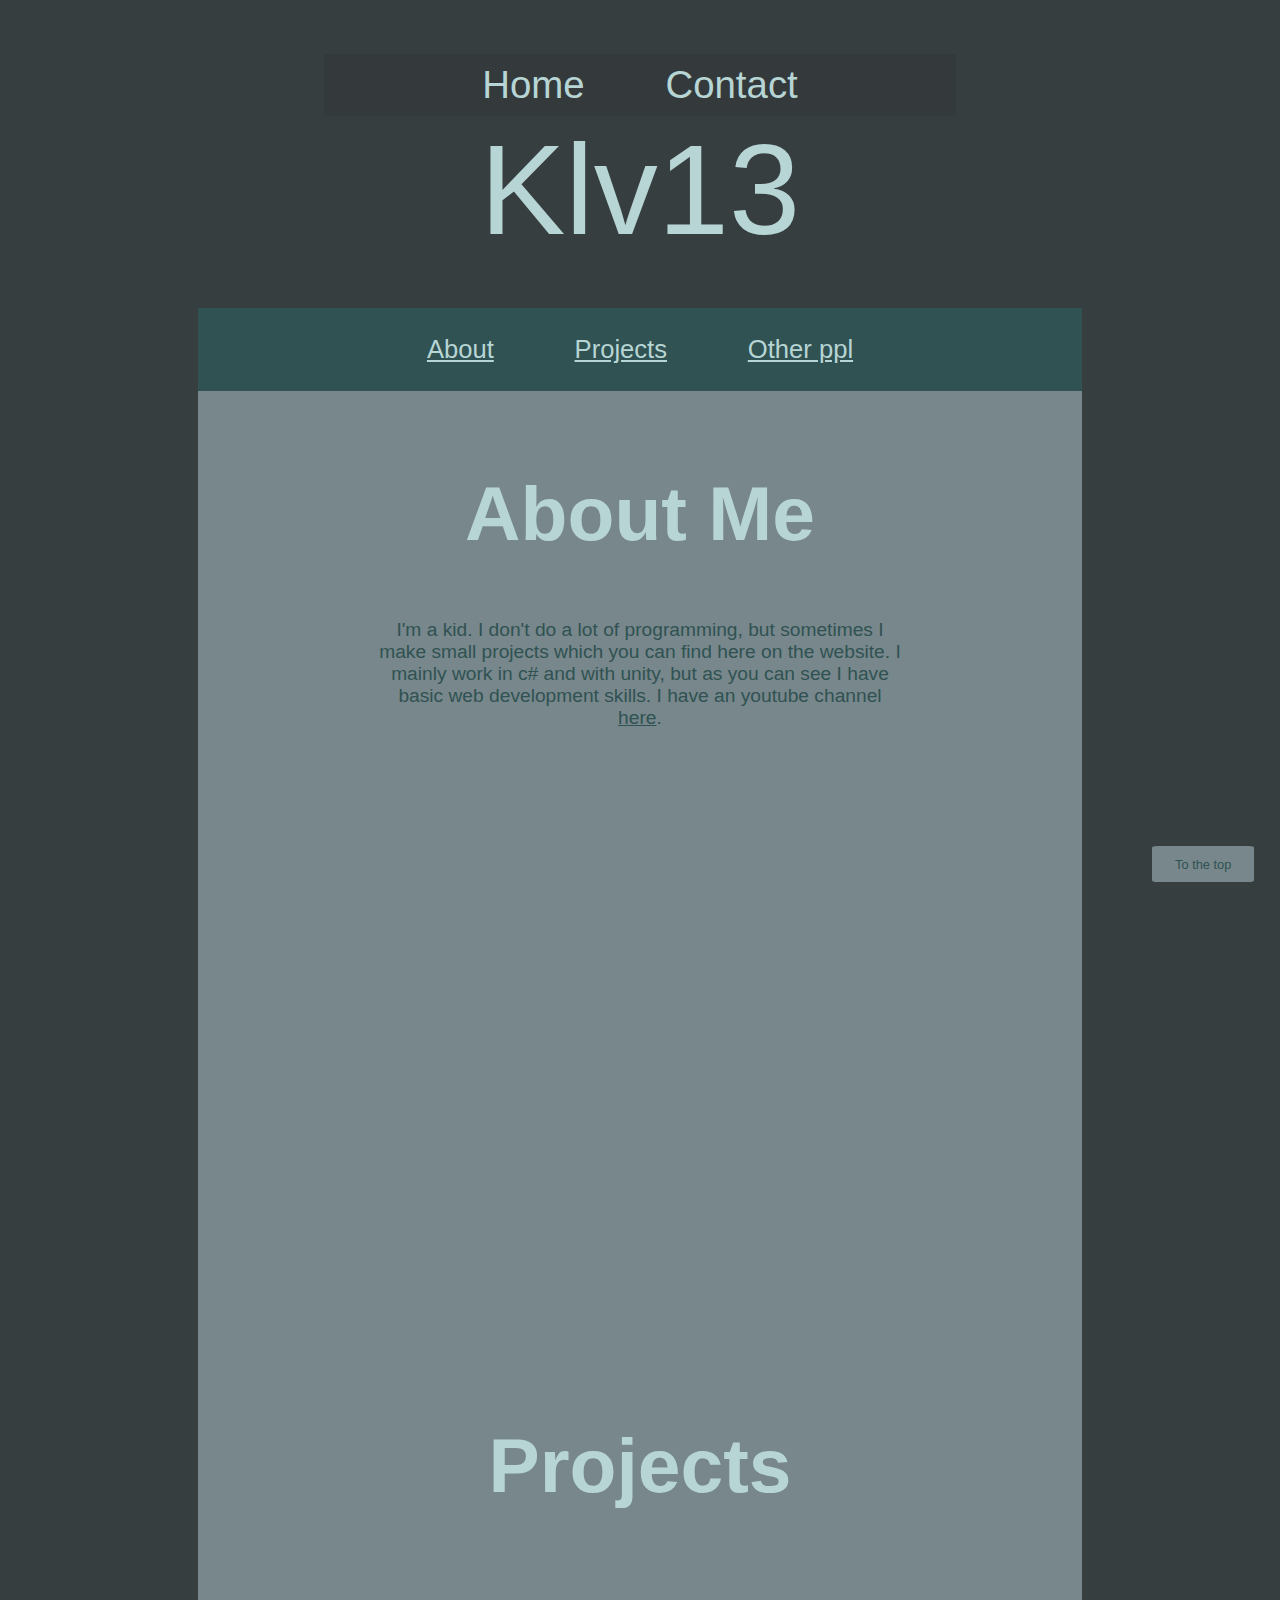
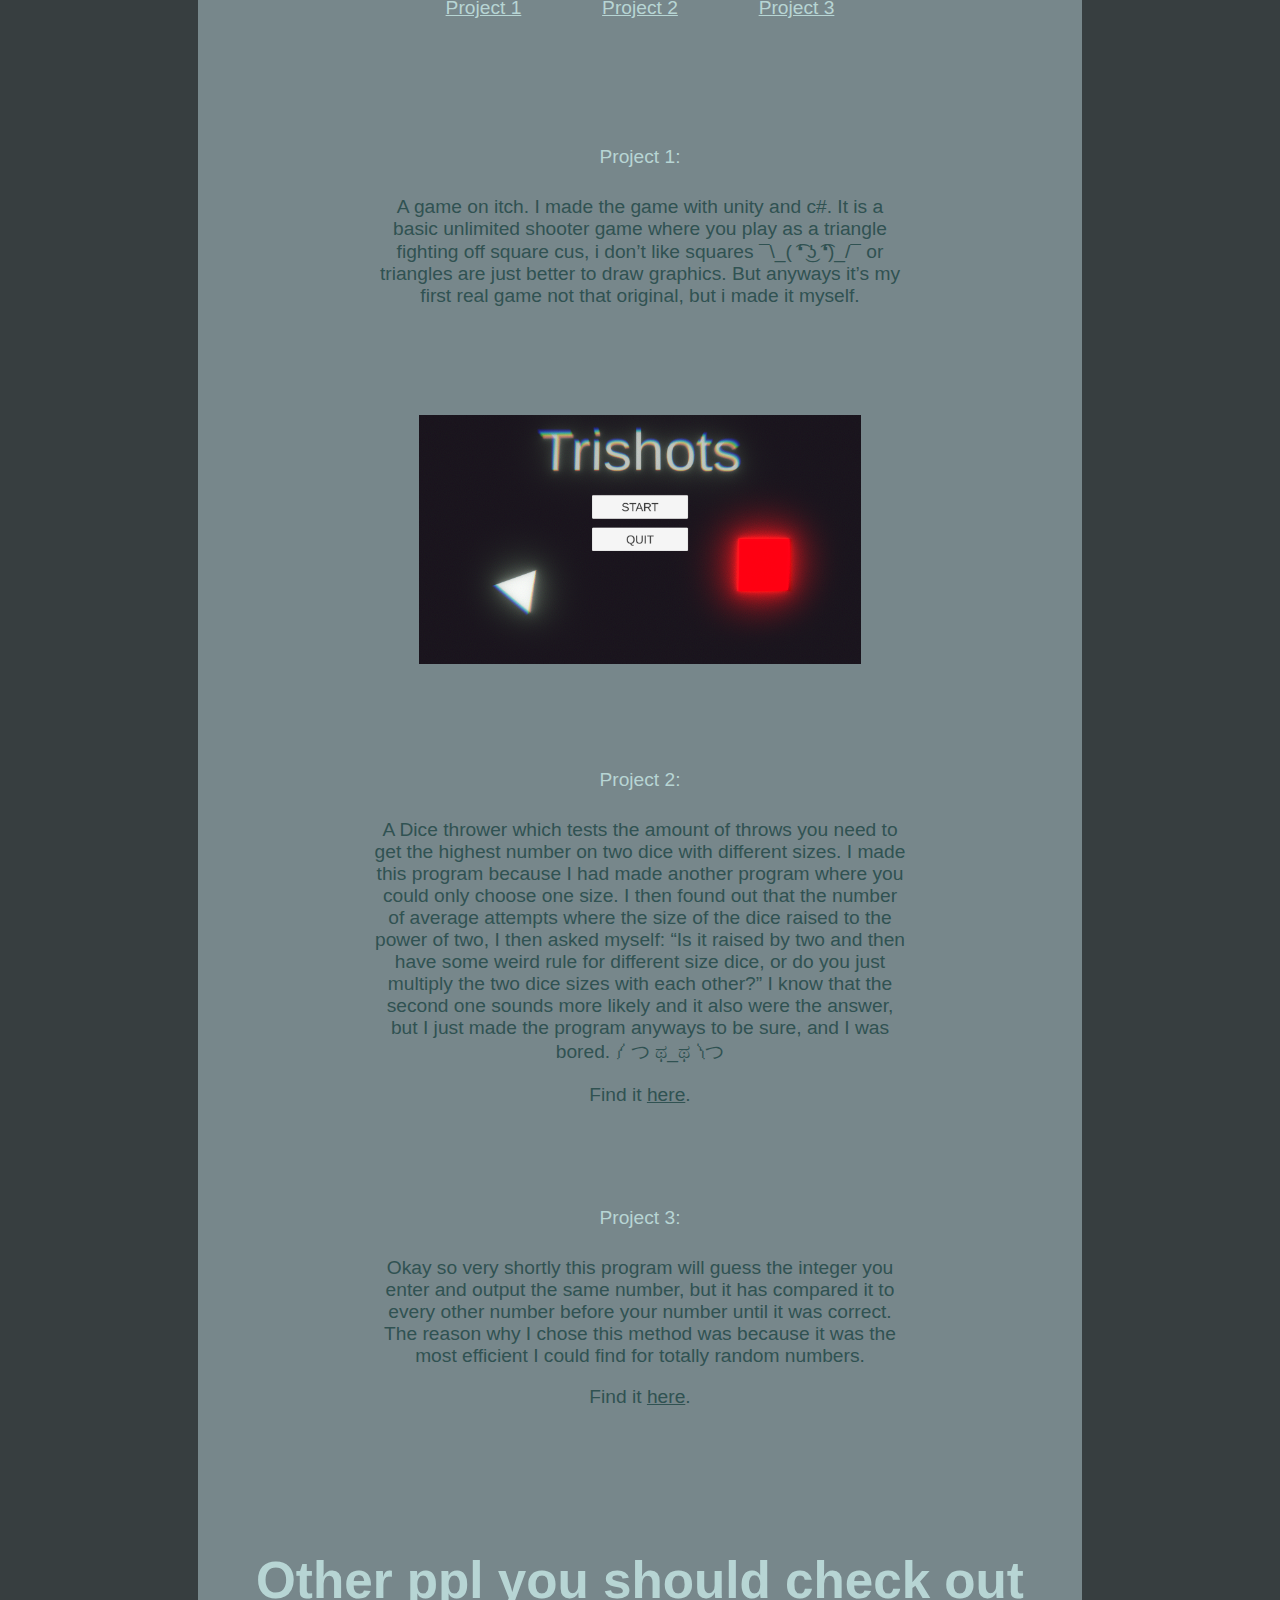
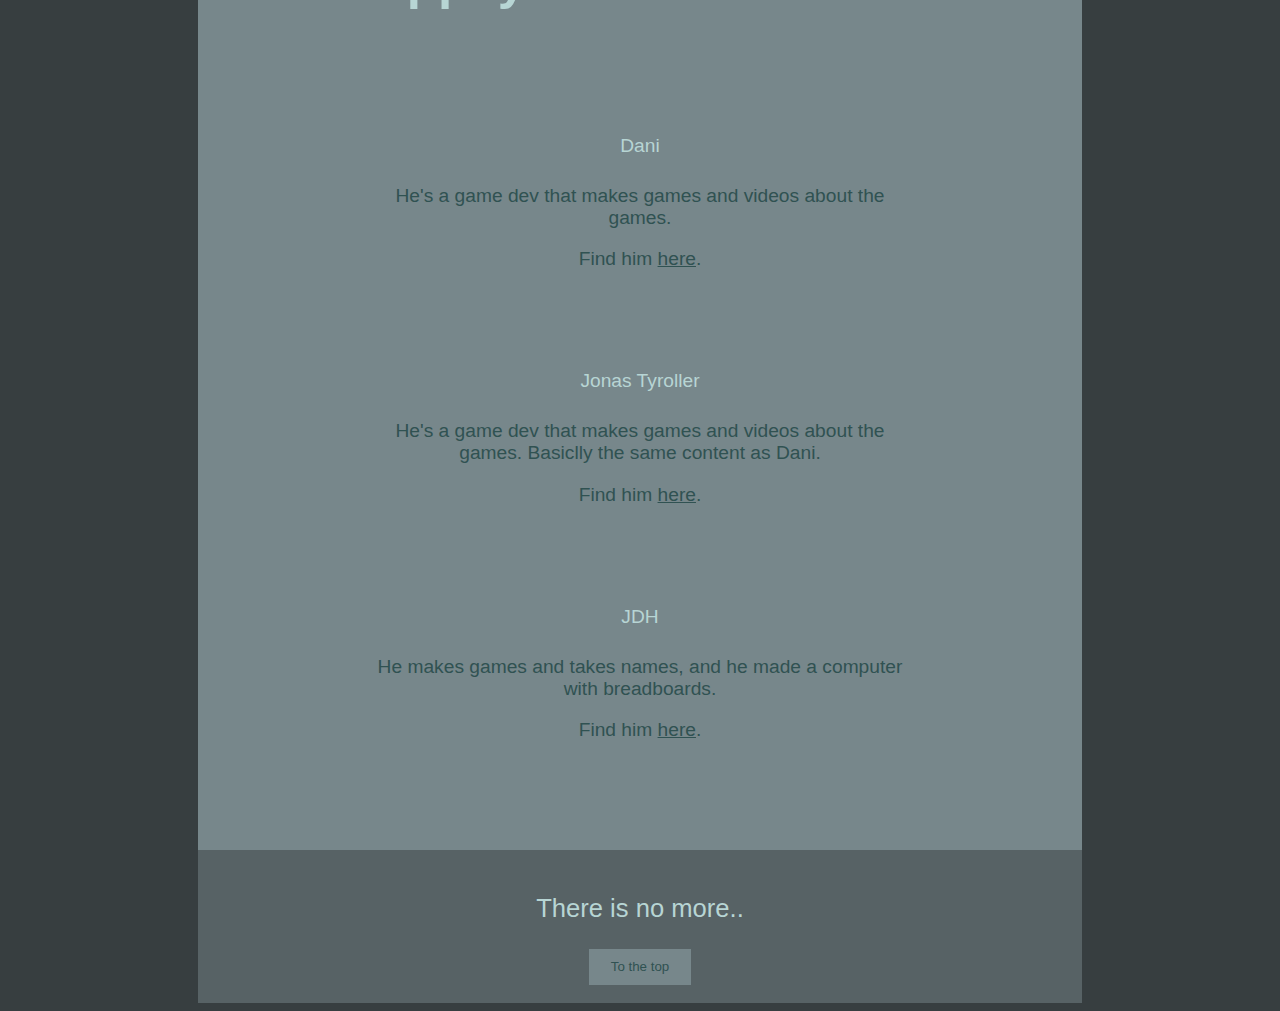
==== index.html @ 85ab5013 "CornerButton" ====
<!DOCTYPE html>
<html lang="en">
<head>
    <meta charset="UTF-8">
    <meta http-equiv="X-UA-Compatible" content="IE=edge">
    <meta name="viewport" content="width=device-width, initial-scale=1.0">
    <title>Klv13</title>
    <link rel="stylesheet" href="style.css">
    
</head>
<body>
    
    <script src="Script.js"></script>

    <nav class="top">
        <a href="#" class="toppon">Home</a>
        <a href="contact.html" class="toppon">Contact</a>

    </nav>

    <header class="navn">Klv13</header>

    <nav>
        <a href="#About" class="totton">About</a>
        <a href="#PROJ" class="totton">Projects</a>
        <a href="#ppl" class="totton">Other ppl</a>

    </nav>

    <div class="con">

        <div class="About">

            <h1 class="Abouth1" id="About">About Me</h1>
            <p>

                I'm a kid. I don't do a lot of programming, but sometimes I make small projects which you can find here on the website. I mainly work in c# and with unity, but as you can see I have basic web development skills. I have an youtube channel <a href="https://www.youtube.com/channel/UCmRgGYJaE_PDpl9JUGIAeaQ">here</a>.

            </p>
            <iframe width="80%" height= 500vw src="https://www.youtube-nocookie.com/embed/jmIyXyrj7Ko" title="YouTube video player" frameborder="0" allow="accelerometer; autoplay; clipboard-write; encrypted-media; gyroscope; picture-in-picture" allowfullscreen></iframe>

        </div>

        <div class="Projects">
            <h1 id="PROJ">Projects</h1>
            <nav class="ProjNav">
                <a href="#Project1" class="potton">Project 1</a>
                <a href="#Project2" class="potton">Project 2</a>
                <a href="#Project3" class="potton">Project 3</a>
        
            </nav>

            <p class="Project" id="Project1">Project 1:</p>
            <p>A game on itch. I made the game with unity and c#. It is a basic unlimited shooter game where you play as a triangle fighting off square cus, i don’t like squares ¯\_( ͡❛ ͜ʖ ͡❛)_/¯ or triangles are just better to draw graphics. But anyways it’s my first real game not that original, but i made it myself.</p>

            <a href="https://klv.itch.io/trishots" target="blank">
                <img src="/Trishots.PNG" class="Trimg" alt="Link to game">
            </a>
            
            
            <p class="Project" id="Project2">Project 2:</p>
            <p>A Dice thrower which tests the amount of throws you need to get the highest number on two dice with different sizes. I made this program because I had made another program where you could only choose one size. I then found out that the number of average attempts where the size of the dice raised to the power of two, I then asked myself: “Is it raised by two and then have some weird rule for different size dice, or do you just multiply the two dice sizes with each other?” I know that the second one sounds more likely and it also were the answer, but I just made the program anyways to be sure, and I was bored. ༼ つ ಥ_ಥ ༽つ</p>
            <p>Find it <a href="https://github.com/Klv13/DiceThrower/releases/tag/FirstRelease" target="blank">here</a>. </p>
            
            <p class="Project" id="Project3">Project 3:</p>
            <p> Okay so very shortly this program will guess the integer you enter and output the same number, but it has compared it to every other number before your number until it was correct. The reason why I chose this method was because it was the most efficient I could find for totally random numbers. </p>
            <p>Find it <a href="https://github.com/Klv13/NumberCracker/releases/tag/NumberGuess" target="blank">here</a>. </p>
            

        </div>


        <h1 class="ppl" id="ppl">Other ppl you should check out</h1>

        <p class="Project">Dani</p>
        <p>He's a game dev that makes games and videos about the games.</p>
        <p>Find him <a href="https://www.youtube.com/c/DaniDev/featured" target="blank">here</a>. </p>
        
        <p class="Project">Jonas Tyroller</p>
        <p>He's a game dev that makes games and videos about the games. Basiclly the same content as Dani.</p>
        <p>Find him <a href="https://www.youtube.com/c/JonasTyroller" target="blank">here</a>. </p>

        <p class="Project">JDH</p>
        <p>He makes games and takes names, and he made a computer with breadboards.</p>
        <p>Find him <a href="https://www.youtube.com/c/jdhvideo" target="blank">here</a>. </p>


    </div>
    <footer>
        <p class="Poot" id="Poot">There is no more..</p>
        <button onclick="topFunction()" id="myBtn" title="Go to top" class="Futton">To the top</button>
        
    </footer>

    <button onclick="topFunction()" id="CornerButton" title="Go to top" class="CornerButton">To the top</button>

</body>
</html>
---- style.css ----
body{
    background-color: #373E40;
}
.CornerButton{
    position: fixed;
    bottom: 2vh;
    right: 2vw;
    text-align: center;
    width: 8vw;
    height: 4vh;
    background-color: #77878b;
    border-color: #77878b;
    color: #305252;
    border: #373E40;
    border-radius: 5%;
    font-size: 1vw;
}
.CornerButton:hover{
    color: #3c6666;
    background-color: #93a7ac;
    cursor: pointer;
}
.top{
    width: 50%;
    margin-right: auto;
    background-color: #30363865;
    padding-bottom: 1vh;
    padding-top: 1vh;
    margin-top: 6vh;  
}
.toppon{
    text-decoration: none;
    margin-left: 3vw;
    margin-right: 3vw;
    font-size: 3vw;
    color: #B7D5D4;   
}
.toppon:hover{
    text-decoration: underline;
}
.ppl{
    
    font-size: 4vw;
    text-align: center;
    color: #B7D5D4;
    font-family: Arial, Helvetica, sans-serif;
    padding-bottom: 1vh;

}
.Trimg{
    width: 50%;
    height: 50%;
    margin-right: 25%;
    margin-left: 25%;
    margin-top: 10%;

}
.Trimg:hover{
    filter: drop-shadow(0 0 0.75rem rgb(0, 0, 0));
    transform: scale(1.1);
}
.ProjNav{
    margin-left: auto;
    margin-right: auto;
    align-items: center;
    background-color: #77878b;
    padding-bottom: 3vh;
    align-items: center;
    align-content: center;
    text-align: center;


}
.potton{
    text-decoration: underline;
    margin-left: 3vw;
    margin-right: 3vw;
    font-size: 1.5vw;
    color: #B7D5D4;
}

.navn{

    font-size: 10vw;
    text-align: center;
    color: #B7D5D4;
    font-family: Verdana, Geneva, Tahoma, sans-serif;
    padding-bottom: 5vh;

}
nav{
    width: 70%;
    margin-left: auto;
    margin-right: auto;
    align-items: center;
    background-color: #305252;
    padding-bottom: 3vh;
    align-items: center;
    align-content: center;
    padding-top: 3vh;
    text-align: center;
}
.totton{
       
        text-decoration: underline;
        margin-left: 3vw;
        margin-right: 3vw;
        font-size: 2vw;
        color: #B7D5D4;
}

.con{
    background-color: #77878b;
    width: 70%;
    margin-left: auto;
    margin-right: auto;
    padding-bottom: 10vh;
    align-items: center;
}
.About{
    padding-top: 3vh;
    padding-bottom: 10vh;
    align-items: center;
    text-align: center;
}
h1{
    font-size: 6vw;
    text-align: center;
    color: #B7D5D4;
    font-family: Arial, Helvetica, sans-serif;
    padding-bottom: 1vh;

}
p{
    font-size: 1.5vw;
    text-align: center;
    color: #305252;
    font-family: Arial, Helvetica, sans-serif;
    padding-right: 20%;
    padding-left: 20%;
    
}
footer{
    width: 70%;
    margin-left: auto;
    margin-right: auto;
    padding-bottom: 2vh;
    padding-top: 2vh;
    background-color: #77878b81;
    text-align: center;
}
.Poot{
    font-size: 2vw;
    text-align: center;
    color: #B7D5D4;
    font-family: Arial, Helvetica, sans-serif;
    padding-right: 20%;
    padding-left: 20%;
}
a{
    font-size: 1.5vw;
    text-align: center;
    color: #305252;
    font-family: Arial, Helvetica, sans-serif;
    text-decoration: underline;
}
.Projects{
    padding-top: 3vh;
    padding-bottom: 10vh;
    text-align: center;
}
.Project{
    font-size: 1.5vw;
    text-align: center;
    color: #B7D5D4;
    font-family: Arial, Helvetica, sans-serif;
    padding-right: 20%;
    padding-left: 20%;
    padding-bottom: 1vh;
    padding-top: 9vh;
}
.Futton{
    width: 8vw;
    height: 4vh;
    background-color: #77878b;
    border-color: #77878b;
    color: #305252;
    border: #373E40;
}
.Futton:hover{
    color: #3c6666;
    background-color: #93a7ac;
    cursor: pointer;
}



@media screen and (max-width: 820px) {
    
    
    .ppl{
    
        font-size: 5vw;
        text-align: center;
        color: #B7D5D4;
        font-family: Arial, Helvetica, sans-serif;
        padding-bottom: 1vh;
    
    }
    .CornerButton{
        display: none;
    }
    .top{
        width: 50%;
        margin-right: auto;
        background-color: #30363865;
        padding-bottom: 1vh;
        padding-top: 1vh;
        margin-top: 6vh;  
    }
    .toppon{
        text-decoration: none;
        margin-left: 3vw;
        margin-right: 3vw;
        font-size: 4vw;
        color: #B7D5D4;   
    }
    .navn{
    
        font-size: 10vw;
        text-align: center;
        color: #B7D5D4;
        font-family: Verdana, Geneva, Tahoma, sans-serif;
        padding-bottom: 5vh;
    
    }
    
    .con{
        background-color: #77878b;
        width: 100%;
        margin-left: auto;
        margin-right: auto;
        padding-bottom: 10vh;
        align-items: center;
    }
    nav{
        width: 100%;
        margin-left: auto;
        margin-right: auto;
        align-items: center;
        background-color: #305252;
        padding-bottom: 3vh;
        text-align: center;
    }
    .totton{
        text-decoration: underline;
        font-size: 3vh;
        color: #B7D5D4;
    }
    .ProjNav{
        margin-left: auto;
        margin-right: auto;
        align-items: center;
        background-color: #77878b;
        padding-bottom: 3vh;
        align-items: center;
        align-content: center;
        text-align: center;
    
    
    }
    .potton{
        text-decoration: underline;
        font-size: 3vw;
        color: #B7D5D4;
    }
    .About{
        padding-top: 3vh;
        padding-bottom: 10vh;
        align-items: center;
        text-align: center;
    }
    h1{
        font-size: 6vw;
        text-align: center;
        color: #B7D5D4;
        font-family: Arial, Helvetica, sans-serif;
        padding-bottom: 1vh;
    
    }
    p{
        font-size: 3vw;
        text-align: center;
        color: #305252;
        font-family: Arial, Helvetica, sans-serif;
        padding-right: 10%;
        padding-left: 10%;
        
    }
    footer{
        width: 100%;
        margin-left: auto;
        margin-right: auto;
        padding-bottom: 2vh;
        padding-top: 2vh;
        background-color: #77878b81;
        text-align: center;
    }
    .Poot{
        font-size: 3vw;
        text-align: center;
        color: #B7D5D4;
        font-family: Arial, Helvetica, sans-serif;
        padding-right: 20%;
        padding-left: 20%;
    }
    a{
        font-size: 3vw;
        text-align: center;
        color: #305252;
        font-family: Arial, Helvetica, sans-serif;
        text-decoration: underline;
    }
    .Projects{
        padding-top: 3vh;
        padding-bottom: 10vh;
        text-align: center;
    }
    .Project{
        font-size: 4vw;
        text-align: center;
        color: #B7D5D4;
        font-family: Arial, Helvetica, sans-serif;
        padding-right: 20%;
        padding-left: 20%;
        padding-bottom: 1vh;
        padding-top: 9vh;
    }
    .Futton{
        width: 16vw;
        height: 4vh;
        background-color: #77878b;
        border-color: #77878b;
        color: #305252;
        border: #373E40;
    }

}
@media screen and (max-width: 767px) {
    
    
    .ppl{
    
        font-size: 5vw;
        text-align: center;
        color: #B7D5D4;
        font-family: Arial, Helvetica, sans-serif;
        padding-bottom: 1vh;
    
    }
    .top{
        width: 50%;
        margin-right: auto;
        background-color: #30363865;
        padding-bottom: 1vh;
        padding-top: 1vh;
        margin-top: 6vh;  
    }
    .toppon{
        text-decoration: none;
        margin-left: 3vw;
        margin-right: 3vw;
        font-size: 5vw;
        color: #B7D5D4;   
    }
    .navn{
    
        font-size: 10vw;
        text-align: center;
        color: #B7D5D4;
        font-family: Verdana, Geneva, Tahoma, sans-serif;
        padding-bottom: 5vh;
    
    }
    
    .con{
        background-color: #77878b;
        width: 100%;
        margin-left: auto;
        margin-right: auto;
        padding-bottom: 10vh;
        align-items: center;
       text-align: center;
    }
    nav{
        width: 100%;
        align-items: center;
        padding-bottom: 3vh;
        text-align: center;
    }
    .totton{
        text-decoration: underline;
        font-size: 2vh;
    }
    .ProjNav{
        margin-left: auto;
        margin-right: auto;
        align-items: center;
        background-color: #77878b;
        align-items: center;
        align-content: center;
        text-align: center;
    
    
    }
    .potton{
        text-decoration: underline;
        font-size: 4vw;
        color: #B7D5D4;
    }
    .About{
        padding-top: 3vh;
        padding-bottom: 10vh;
        align-items: center;
        text-align: center;
    }
    h1{
        font-size: 6vw;
        text-align: center;
        color: #B7D5D4;
        font-family: Arial, Helvetica, sans-serif;
        padding-bottom: 1vh;
    
    }
    p{
        font-size: 4vw;
        text-align: center;
        color: #305252;
        font-family: Arial, Helvetica, sans-serif;
        padding-right: 10%;
        padding-left: 10%;
        
    }
    footer{
        width: 100%;
        margin-left: auto;
        margin-right: auto;
        padding-bottom: 2vh;
        padding-top: 2vh;
        background-color: #77878b81;
        text-align: center;
    }
    .Poot{
        font-size: 4vw;
        text-align: center;
        color: #B7D5D4;
        font-family: Arial, Helvetica, sans-serif;
        padding-right: 20%;
        padding-left: 20%;
    }
    a{
        font-size: 4vw;
        text-align: center;
        color: #305252;
        font-family: Arial, Helvetica, sans-serif;
        text-decoration: underline;
    }
    .Projects{
        padding-top: 3vh;
        padding-bottom: 10vh;
        text-align: center;
    }
    .Project{
        font-size: 4vw;
        text-align: center;
        color: #B7D5D4;
        font-family: Arial, Helvetica, sans-serif;
        padding-right: 20%;
        padding-left: 20%;
        padding-bottom: 1vh;
        padding-top: 9vh;
    }
    .Futton{
        width: 16vw;
        height: 8vh;
        background-color: #77878b;
        border-color: #77878b;
        color: #305252;
        border: #373E40;
    }

}
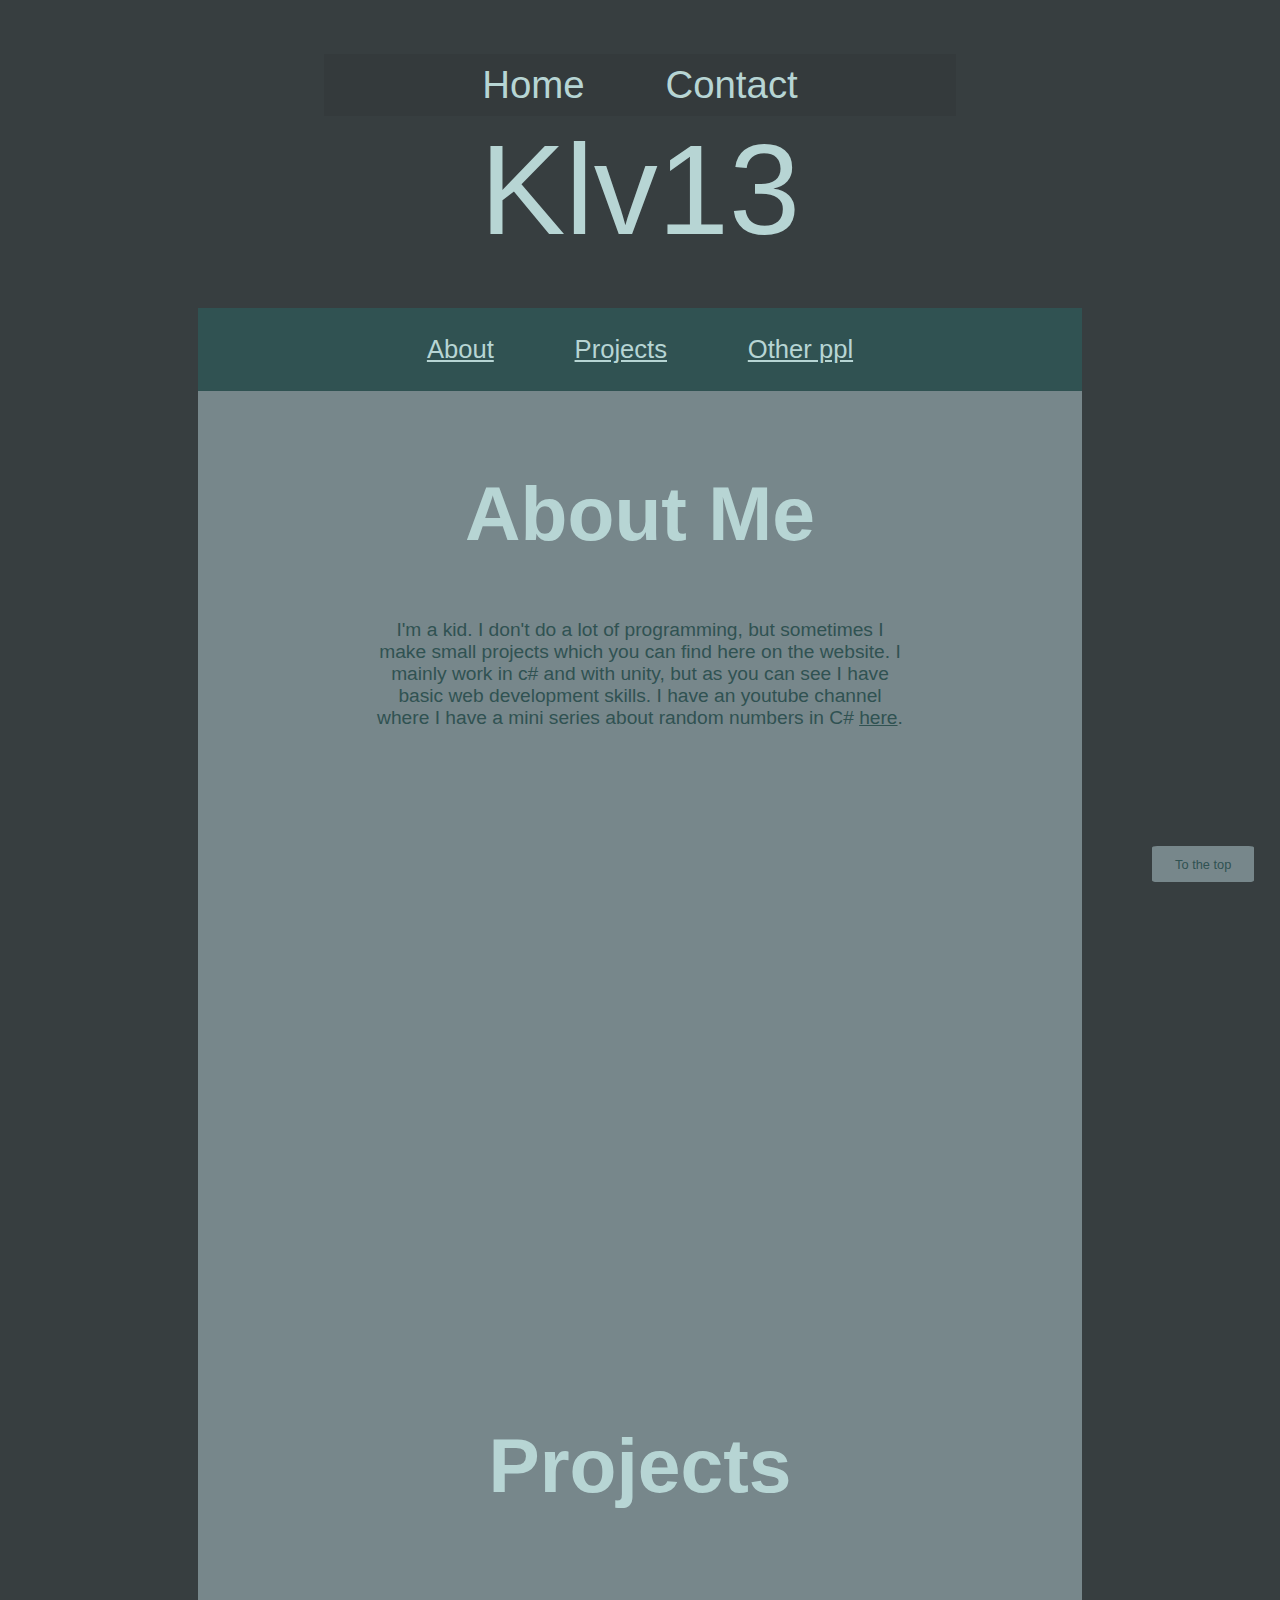
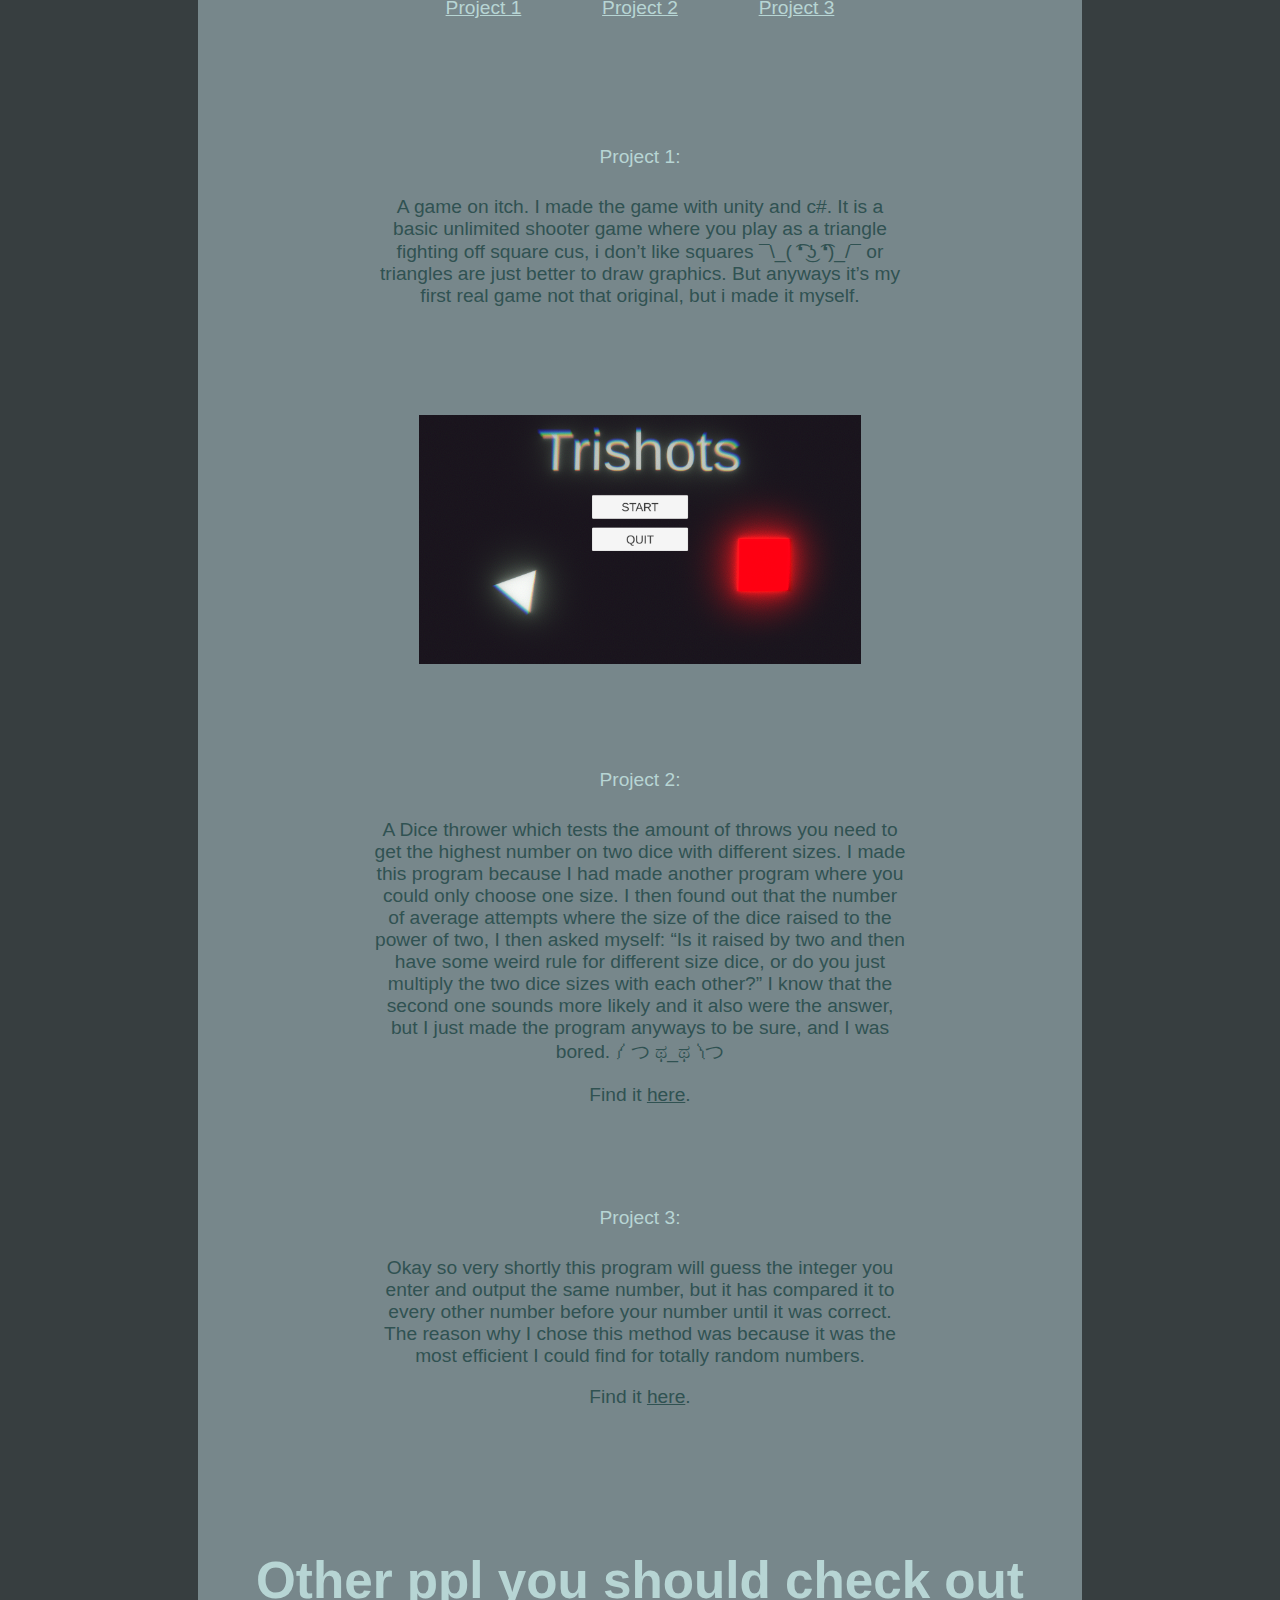
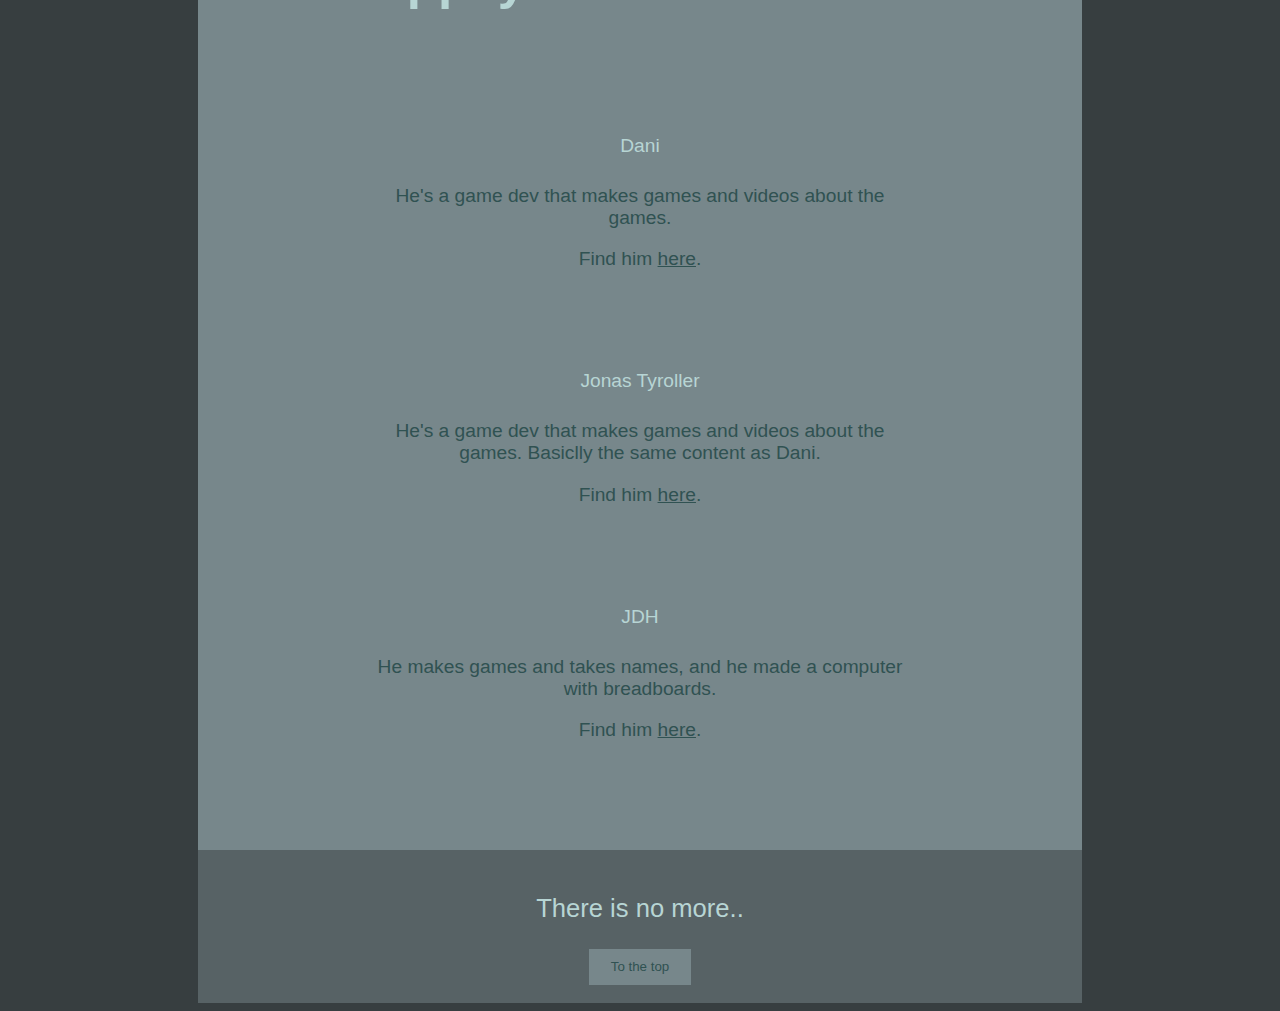
==== commit 01407dcd: "About me series add" ====
--- a/index.html
+++ b/index.html
@@ -34,10 +34,10 @@
             <h1 class="Abouth1" id="About">About Me</h1>
             <p>
 
-                I'm a kid. I don't do a lot of programming, but sometimes I make small projects which you can find here on the website. I mainly work in c# and with unity, but as you can see I have basic web development skills. I have an youtube channel <a href="https://www.youtube.com/channel/UCmRgGYJaE_PDpl9JUGIAeaQ">here</a>.
+                I'm a kid. I don't do a lot of programming, but sometimes I make small projects which you can find here on the website. I mainly work in c# and with unity, but as you can see I have basic web development skills. I have an youtube channel where I have a mini series about random numbers in C# <a href="https://www.youtube.com/channel/UCmRgGYJaE_PDpl9JUGIAeaQ">here</a>.
 
             </p>
-            <iframe width="80%" height= 500vw src="https://www.youtube-nocookie.com/embed/jmIyXyrj7Ko" title="YouTube video player" frameborder="0" allow="accelerometer; autoplay; clipboard-write; encrypted-media; gyroscope; picture-in-picture" allowfullscreen></iframe>
+            <iframe width="80%" height="500vw" src="https://www.youtube.com/embed/0oy0DfdcWKE" title="YouTube video player" frameborder="0" allow="accelerometer; autoplay; clipboard-write; encrypted-media; gyroscope; picture-in-picture" allowfullscreen></iframe>
 
         </div>
 
--- a/style.css
+++ b/style.css
@@ -1,3 +1,6 @@
+html{
+    scroll-behavior: smooth;
+}
 body{
     background-color: #373E40;
 }
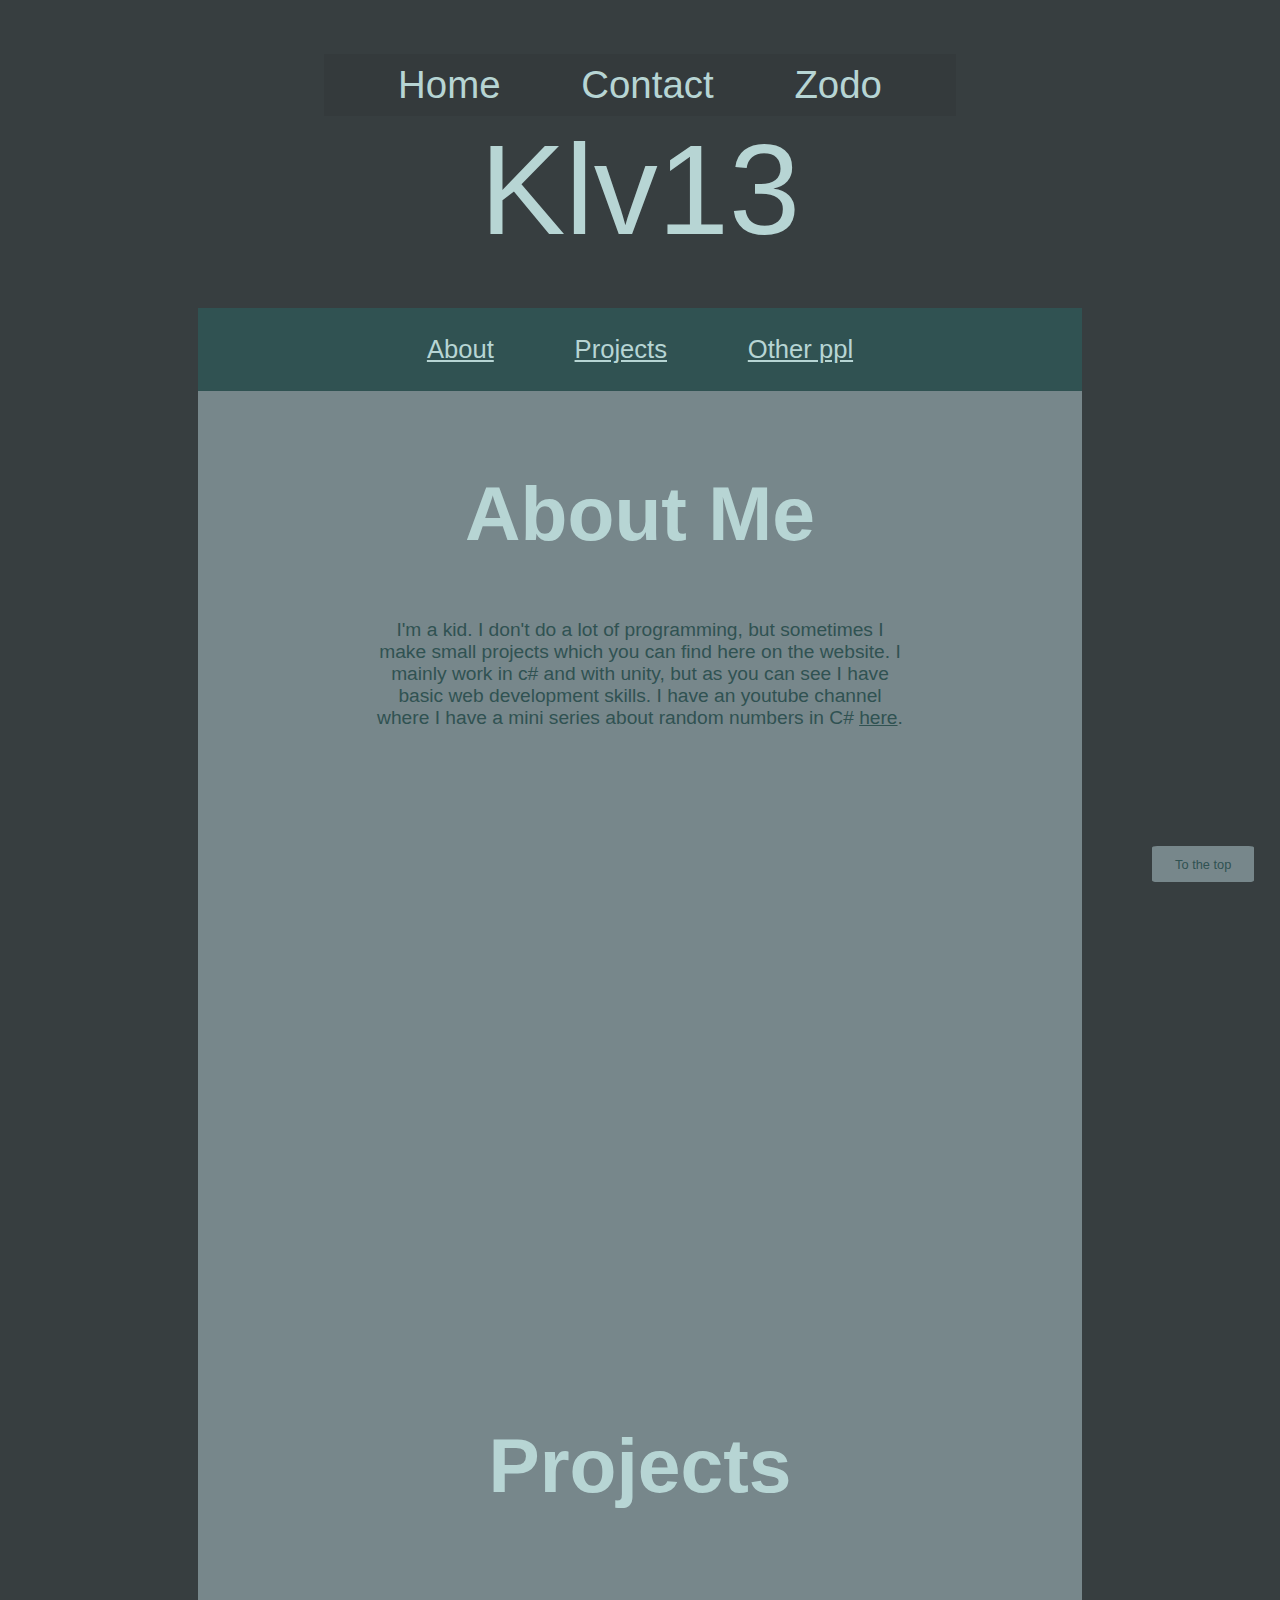
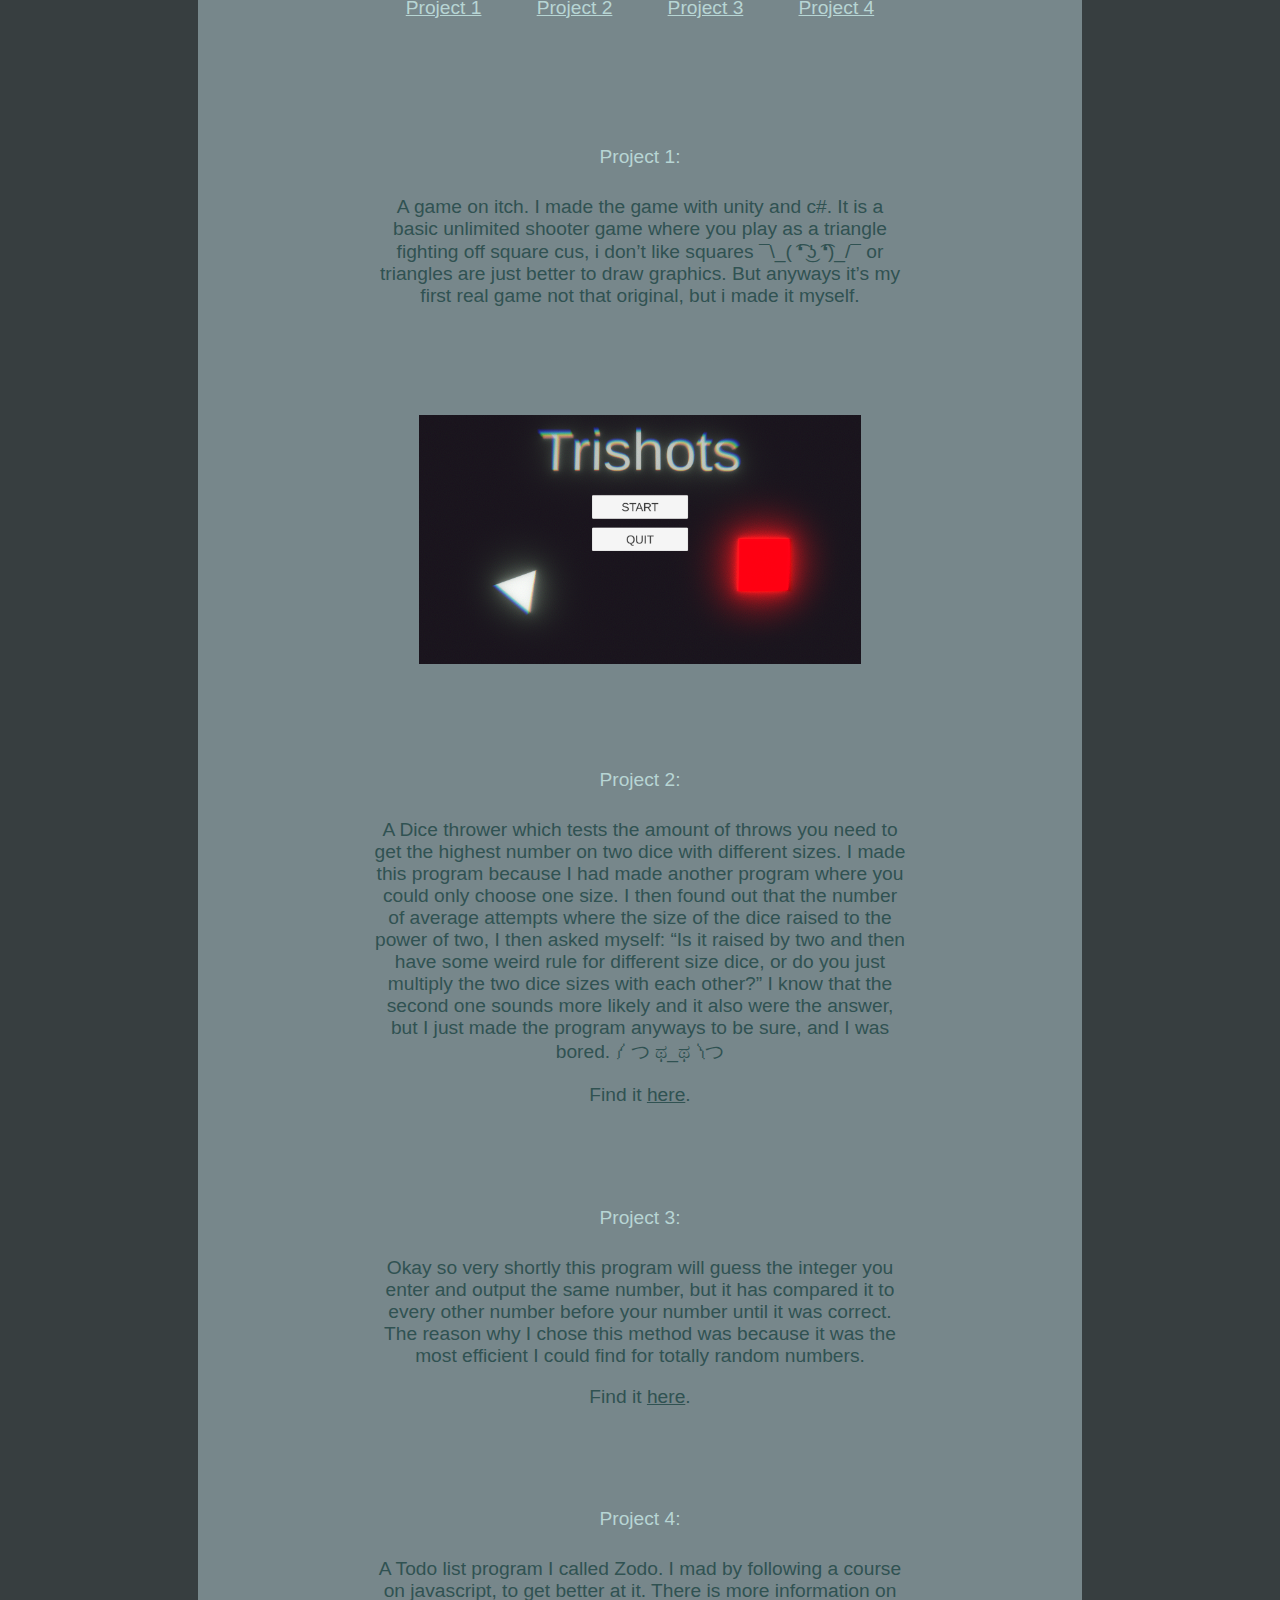
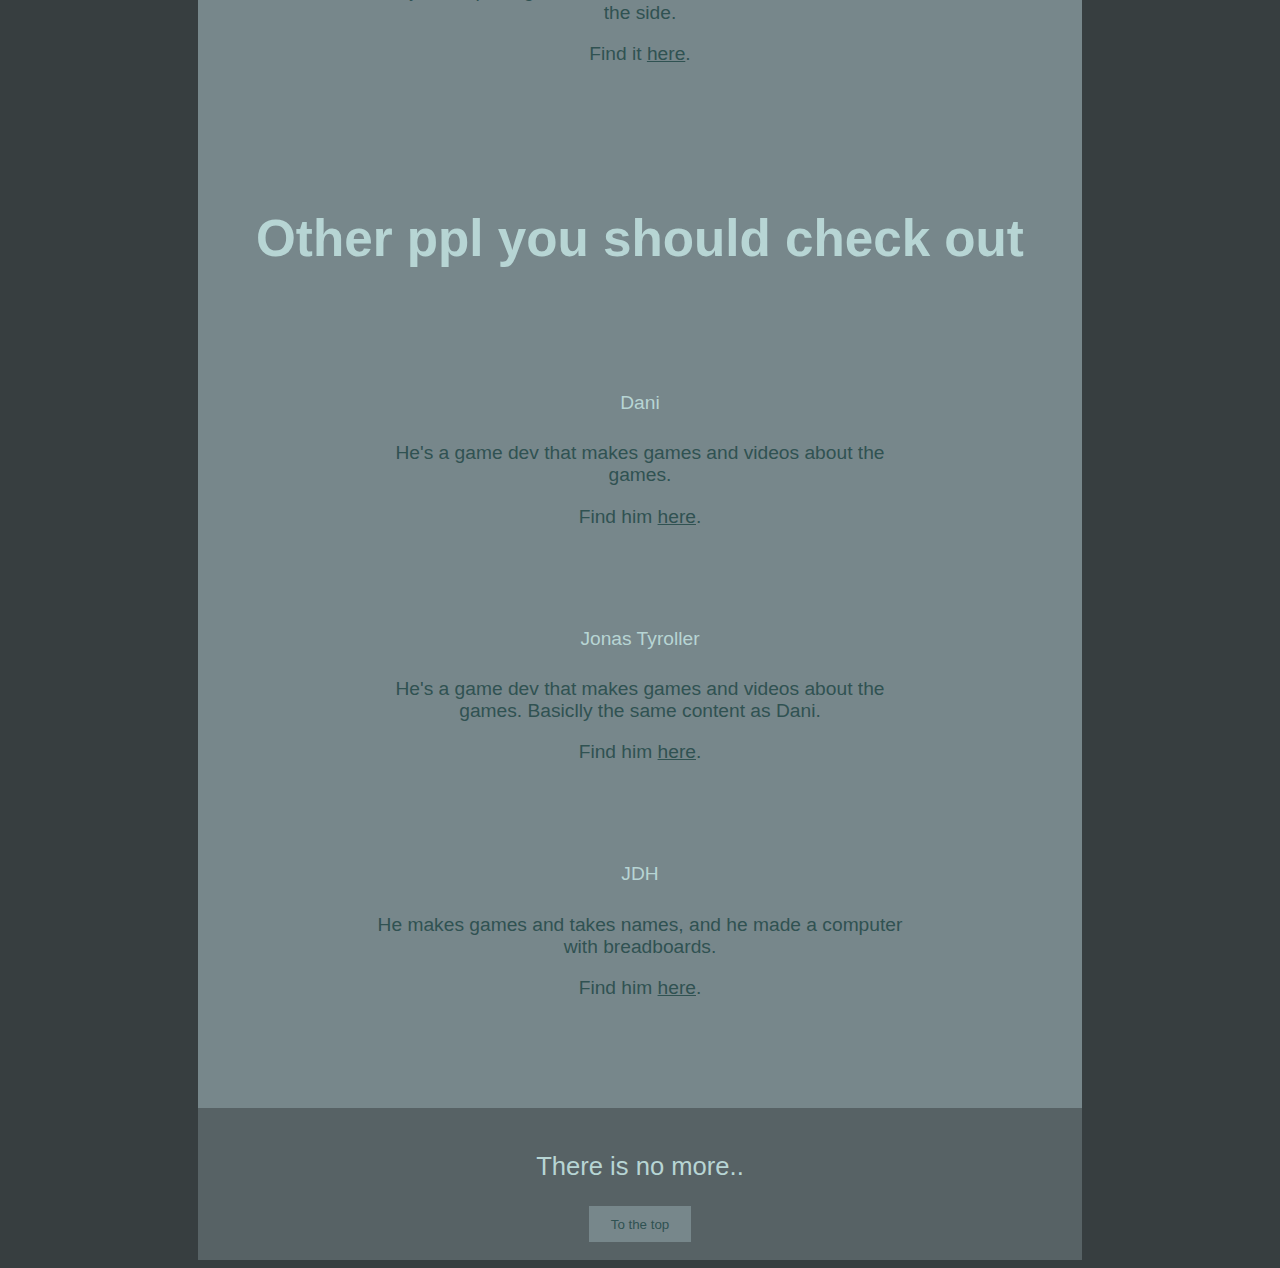
==== commit 231cac36: "Link to Zodo" ====
--- a/index.html
+++ b/index.html
@@ -15,6 +15,7 @@
     <nav class="top">
         <a href="#" class="toppon">Home</a>
         <a href="contact.html" class="toppon">Contact</a>
+        <a href="https://klv13.github.io/Zodo/" target="blank" class="toppon">Zodo</a>
 
     </nav>
 
@@ -47,6 +48,7 @@
                 <a href="#Project1" class="potton">Project 1</a>
                 <a href="#Project2" class="potton">Project 2</a>
                 <a href="#Project3" class="potton">Project 3</a>
+                <a href="#Project4" class="potton">Project 4</a>
         
             </nav>
 
@@ -65,6 +67,10 @@
             <p class="Project" id="Project3">Project 3:</p>
             <p> Okay so very shortly this program will guess the integer you enter and output the same number, but it has compared it to every other number before your number until it was correct. The reason why I chose this method was because it was the most efficient I could find for totally random numbers. </p>
             <p>Find it <a href="https://github.com/Klv13/NumberCracker/releases/tag/NumberGuess" target="blank">here</a>. </p>
+
+            <p class="Project" id="Project4">Project 4:</p>
+            <p>A Todo list program I called Zodo. I mad by following a course on javascript, to get better at it. There is more information on the side.</p>
+            <p>Find it <a href="https://klv13.github.io/Zodo/" target="blank">here</a>. </p>
             
 
         </div>
--- a/style.css
+++ b/style.css
@@ -76,8 +76,8 @@
 }
 .potton{
     text-decoration: underline;
-    margin-left: 3vw;
-    margin-right: 3vw;
+    margin-left: 2vw;
+    margin-right: 2vw;
     font-size: 1.5vw;
     color: #B7D5D4;
 }
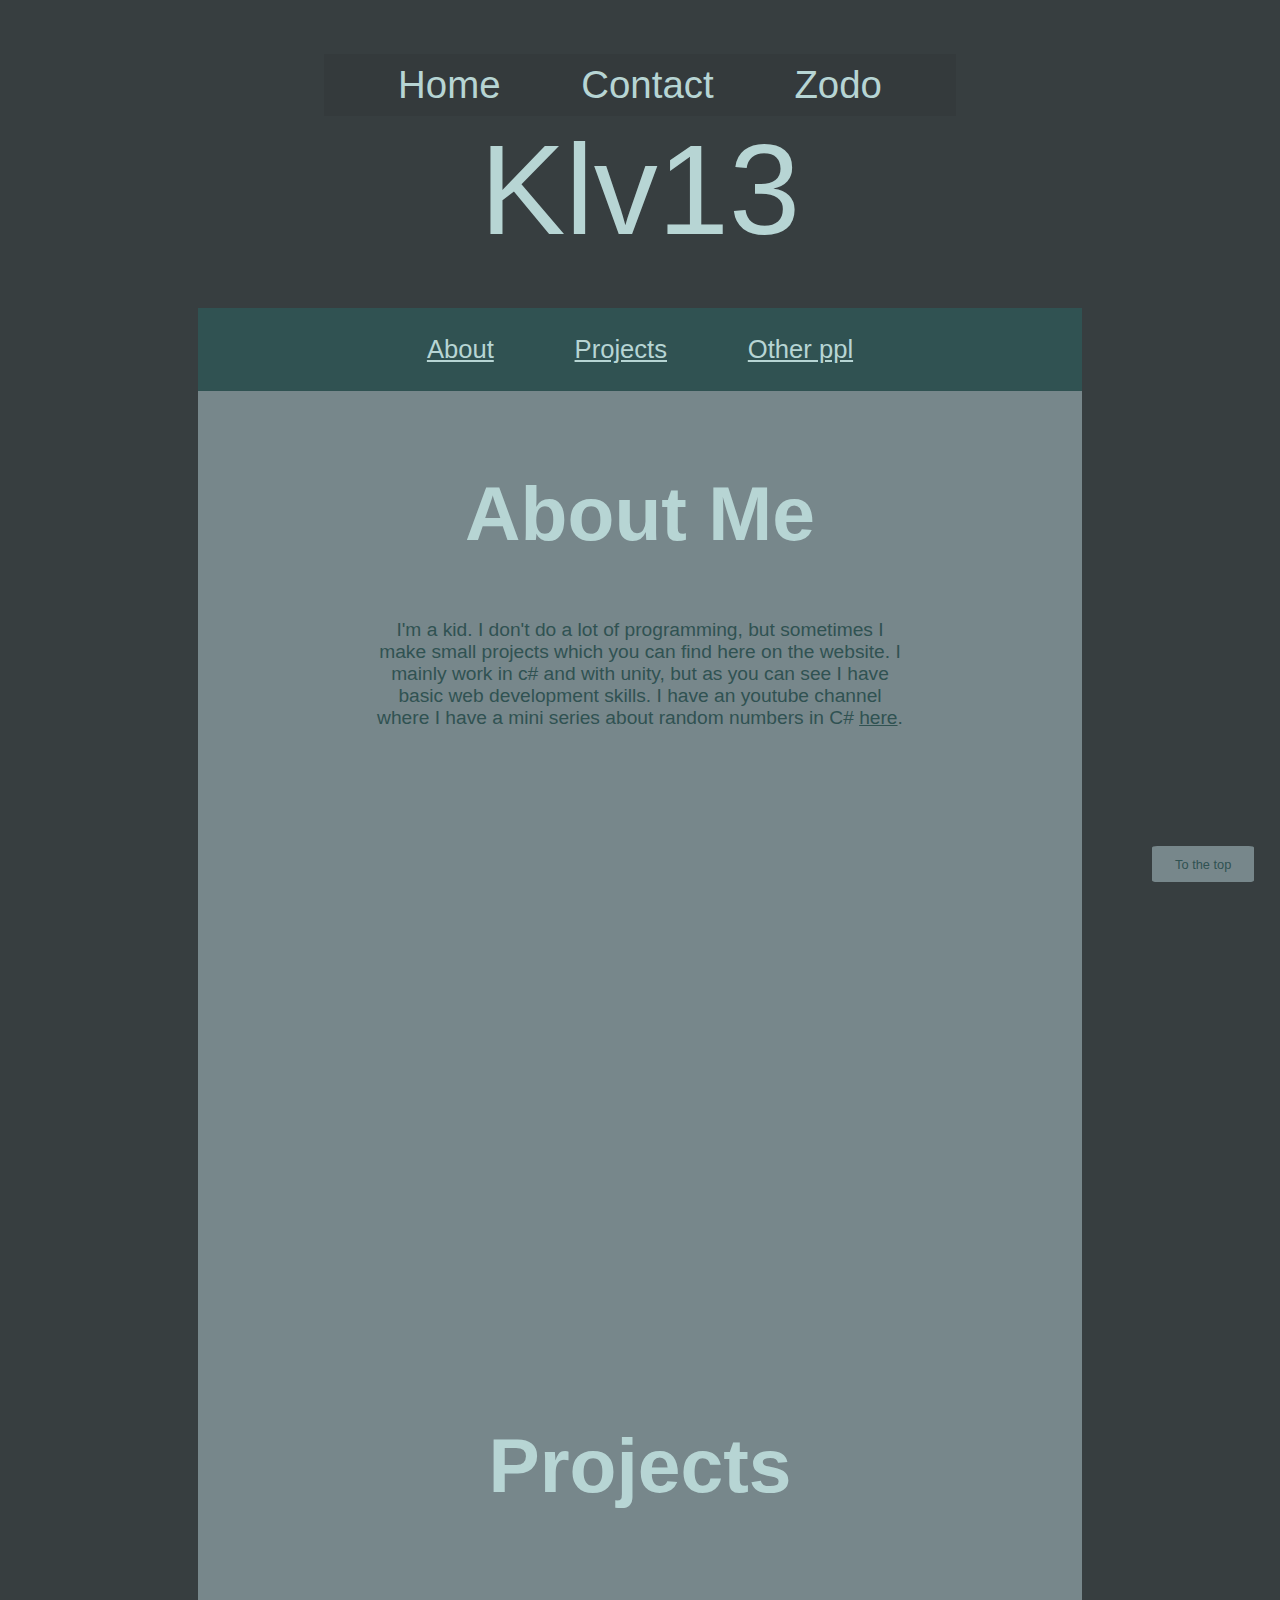
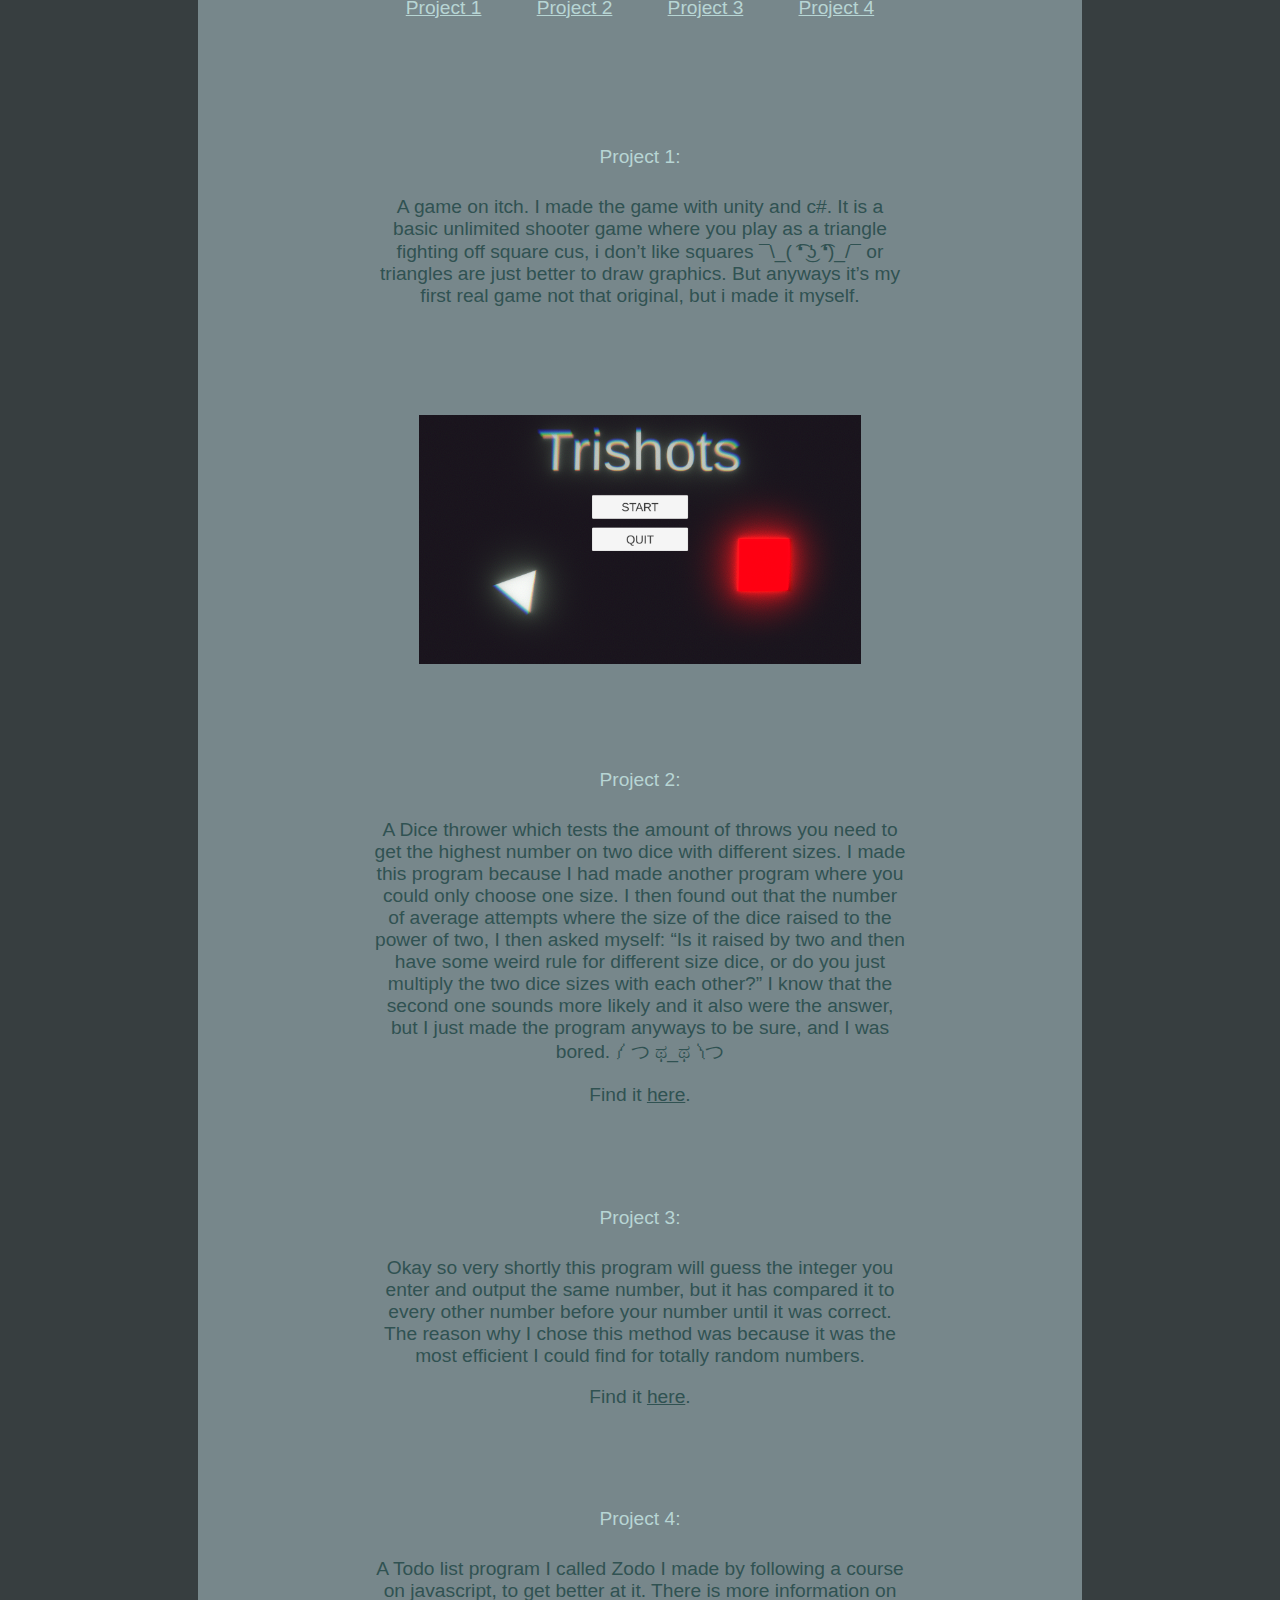
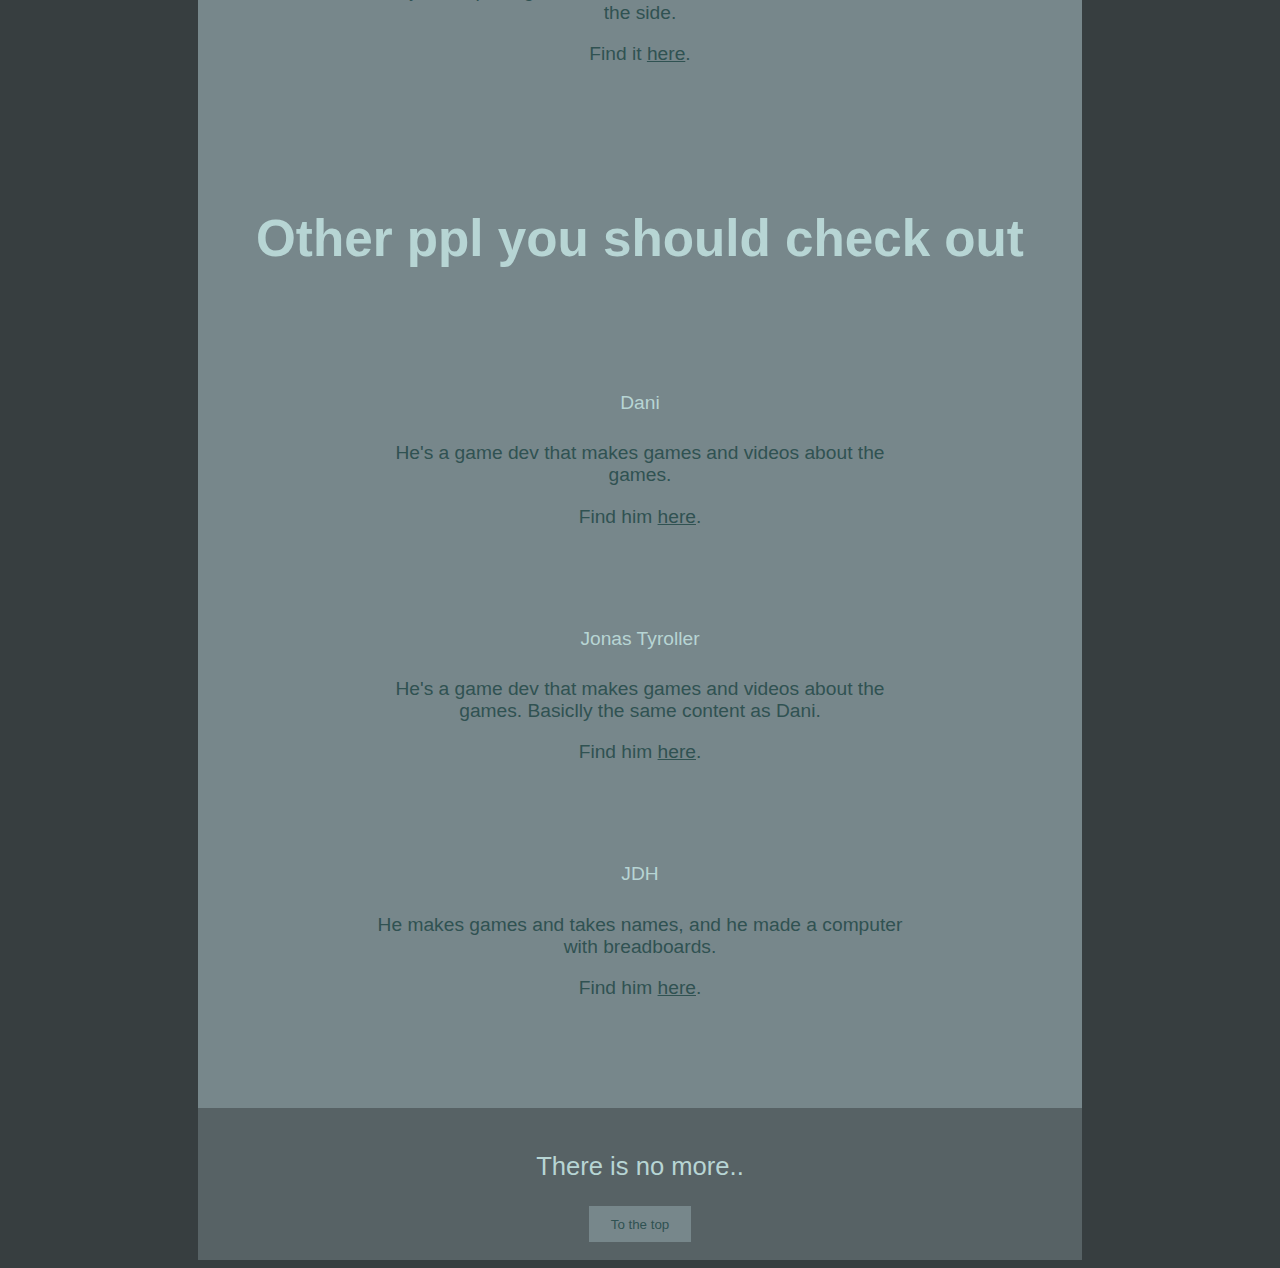
==== commit 339c54a3: "Stavefejl" ====
--- a/index.html
+++ b/index.html
@@ -69,7 +69,7 @@
             <p>Find it <a href="https://github.com/Klv13/NumberCracker/releases/tag/NumberGuess" target="blank">here</a>. </p>
 
             <p class="Project" id="Project4">Project 4:</p>
-            <p>A Todo list program I called Zodo. I mad by following a course on javascript, to get better at it. There is more information on the side.</p>
+            <p>A Todo list program I called Zodo I made by following a course on javascript, to get better at it. There is more information on the side.</p>
             <p>Find it <a href="https://klv13.github.io/Zodo/" target="blank">here</a>. </p>
             
 
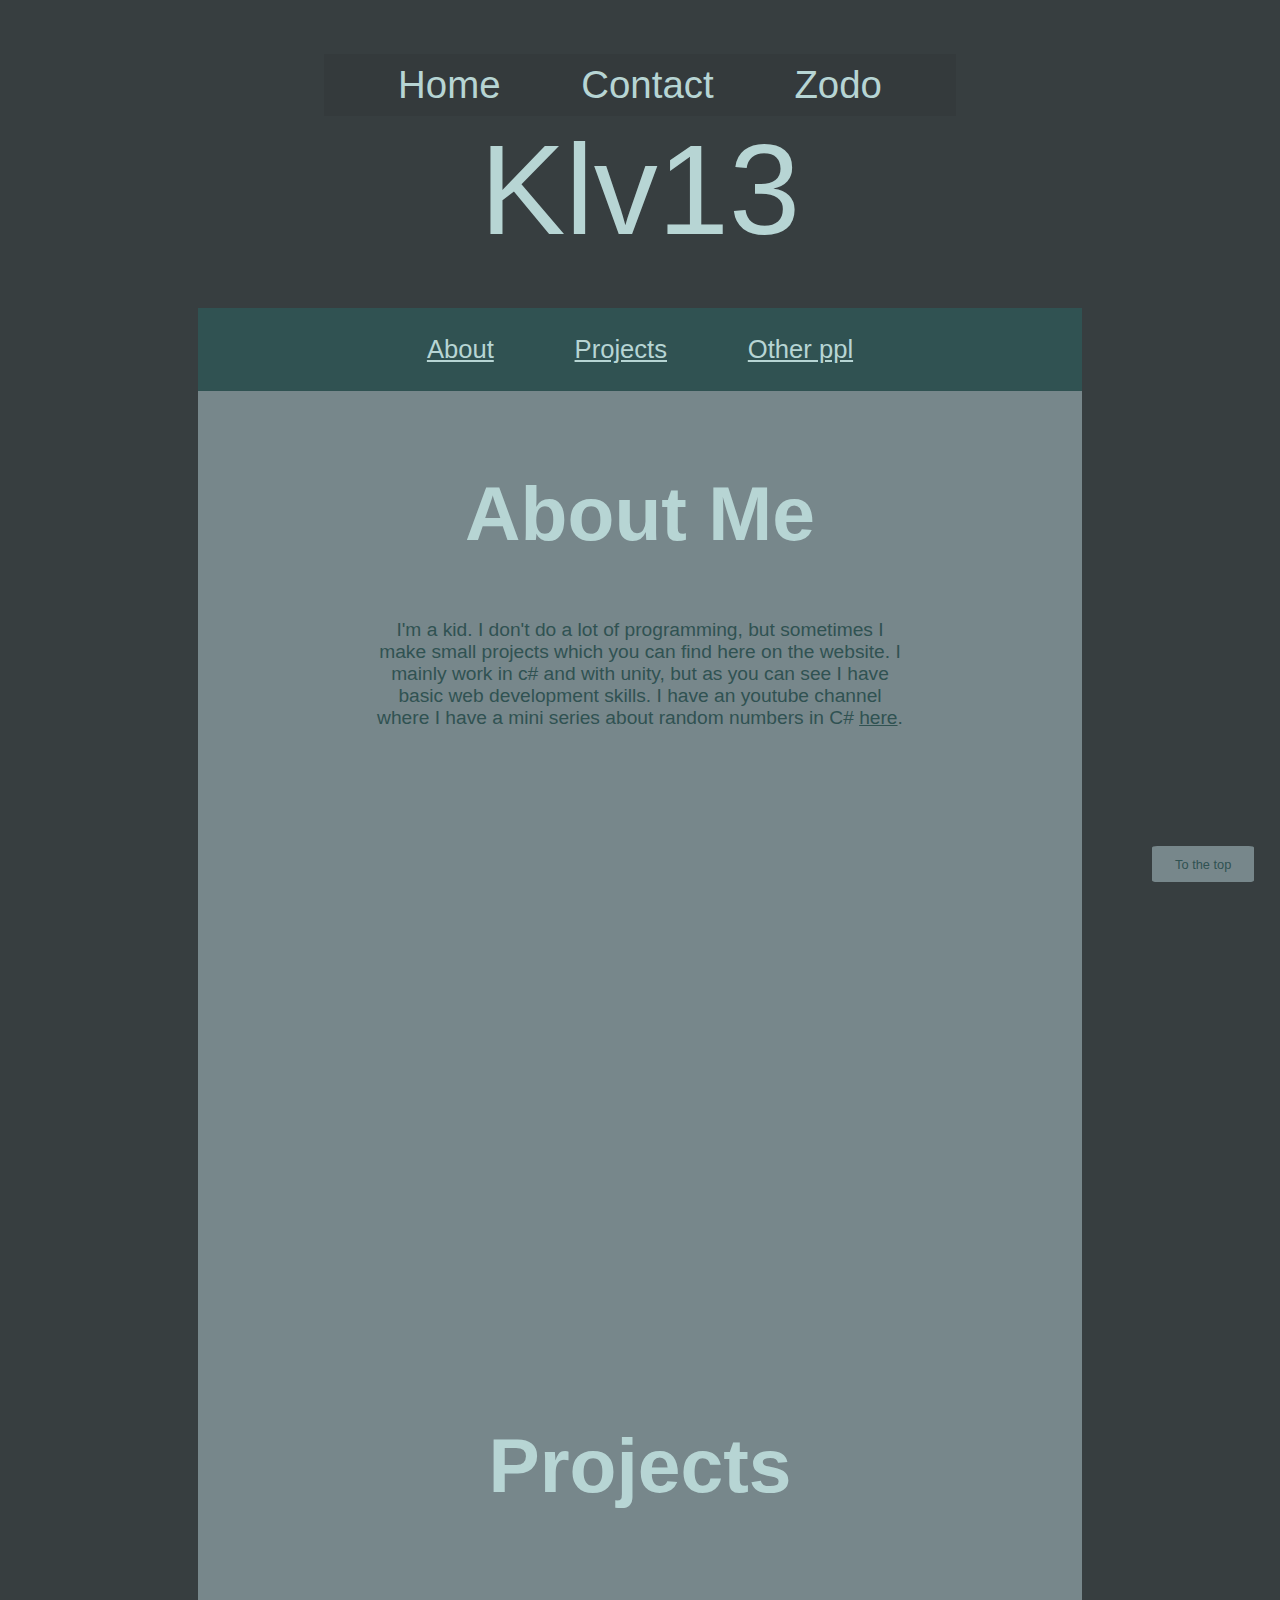
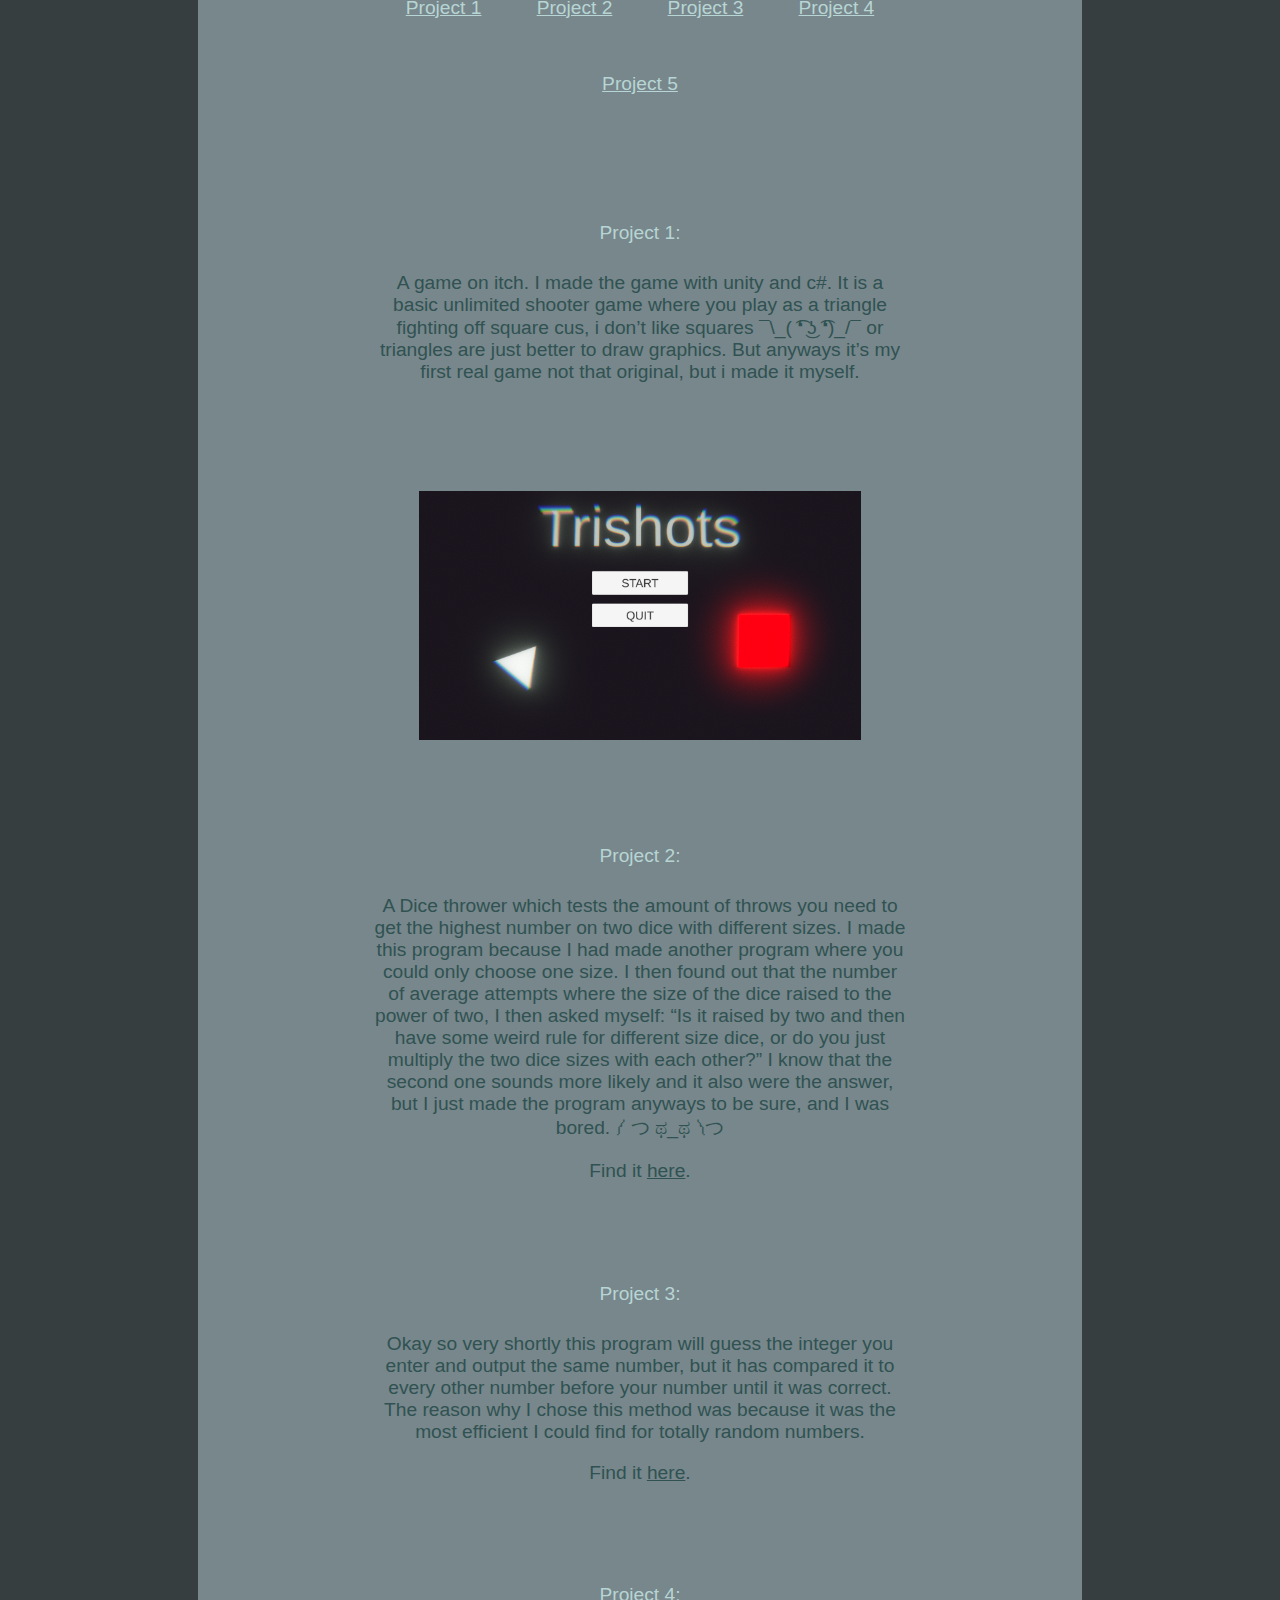
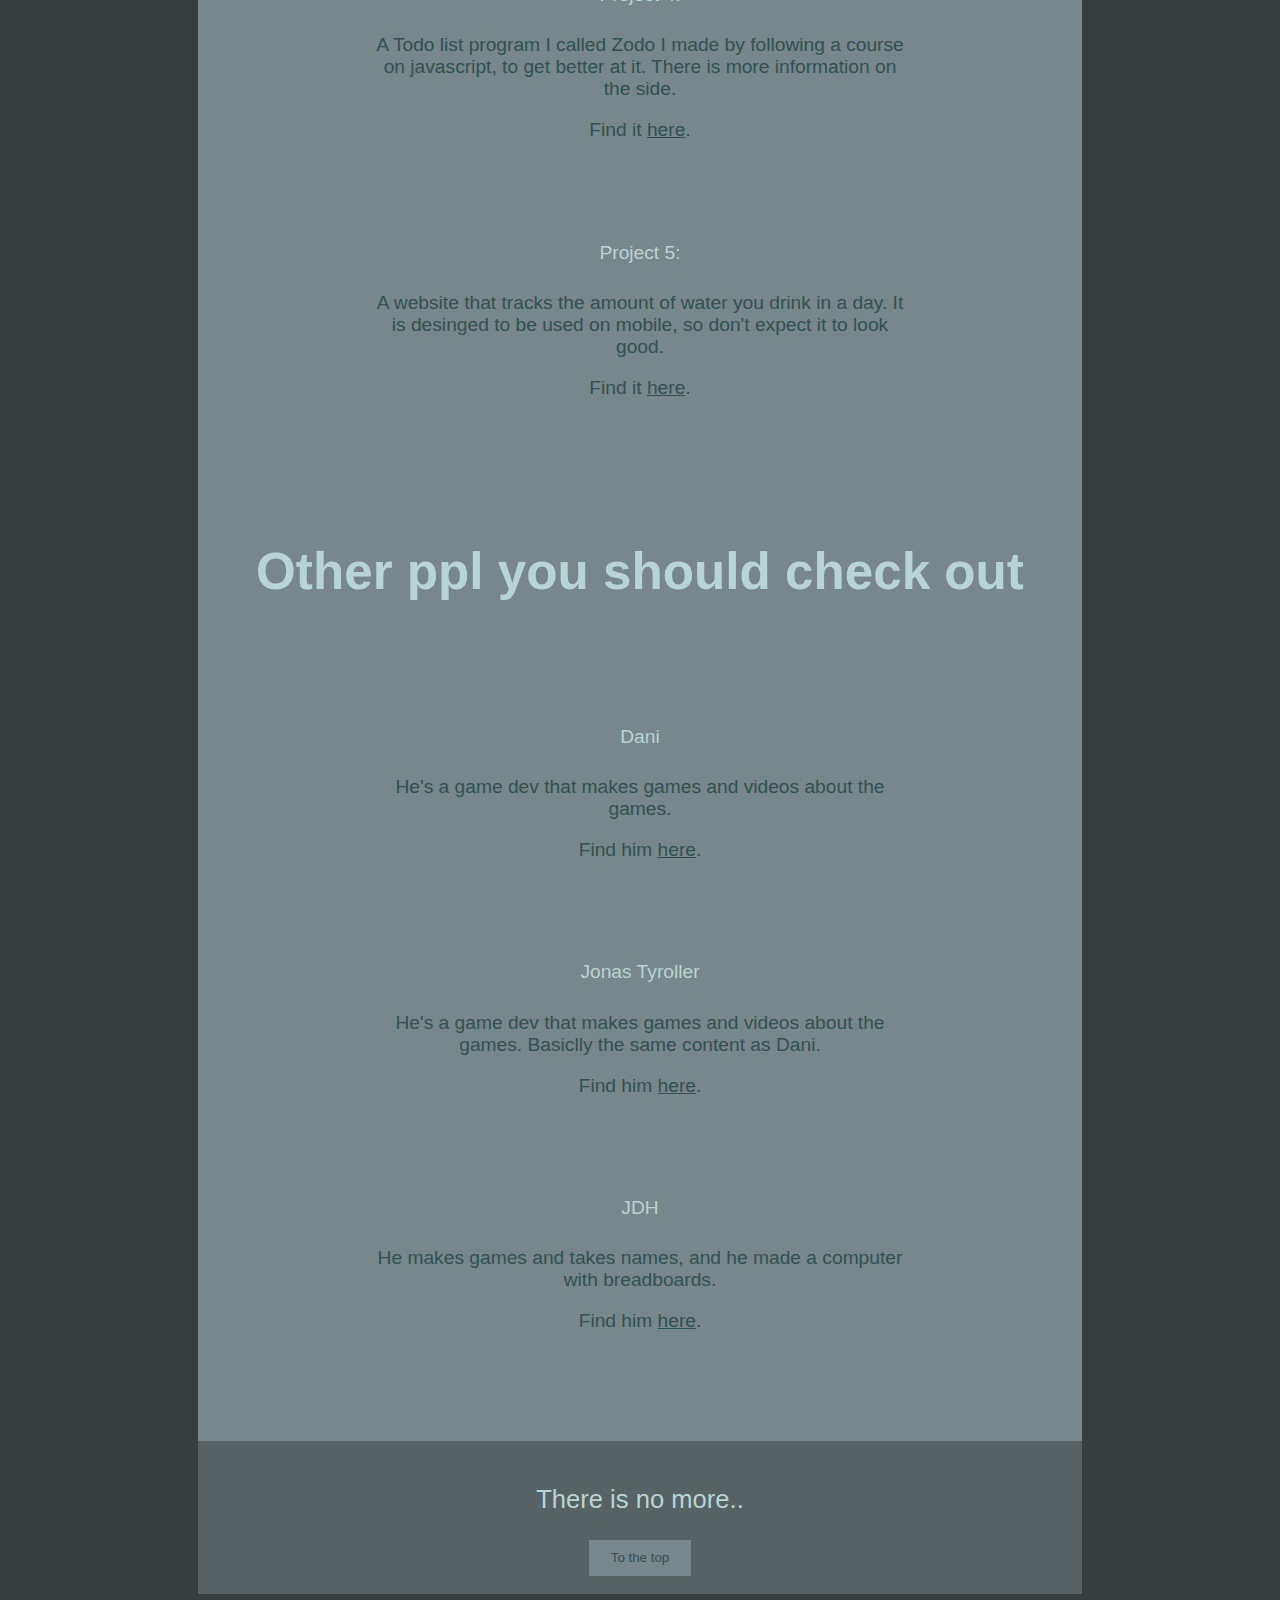
==== commit fc97547b: "Wassa" ====
--- a/index.html
+++ b/index.html
@@ -49,7 +49,10 @@
                 <a href="#Project2" class="potton">Project 2</a>
                 <a href="#Project3" class="potton">Project 3</a>
                 <a href="#Project4" class="potton">Project 4</a>
-        
+                
+            </nav>
+            <nav class="ProjNav">
+                <a href="#Project5" class="potton">Project 5</a>
             </nav>
 
             <p class="Project" id="Project1">Project 1:</p>
@@ -71,6 +74,10 @@
             <p class="Project" id="Project4">Project 4:</p>
             <p>A Todo list program I called Zodo I made by following a course on javascript, to get better at it. There is more information on the side.</p>
             <p>Find it <a href="https://klv13.github.io/Zodo/" target="blank">here</a>. </p>
+
+            <p class="Project" id="Project5">Project 5:</p>
+            <p>A website that tracks the amount of water you drink in a day. It is desinged to be used on mobile, so don't expect it to look good.</p>
+            <p>Find it <a href="https://klv13.github.io/Wassa/" target="blank">here</a>. </p>
             
 
         </div>
--- a/style.css
+++ b/style.css
@@ -17,6 +17,7 @@
     border: #373E40;
     border-radius: 5%;
     font-size: 1vw;
+    transition: all 0.3s ease;
 }
 .CornerButton:hover{
     color: #3c6666;
@@ -36,7 +37,8 @@
     margin-left: 3vw;
     margin-right: 3vw;
     font-size: 3vw;
-    color: #B7D5D4;   
+    color: #B7D5D4;
+    transition: all 0.3s ease;   
 }
 .toppon:hover{
     text-decoration: underline;
@@ -56,6 +58,7 @@
     margin-right: 25%;
     margin-left: 25%;
     margin-top: 10%;
+    transition: all 0.3s ease;
 
 }
 .Trimg:hover{
@@ -189,6 +192,7 @@
     border-color: #77878b;
     color: #305252;
     border: #373E40;
+    transition: all 0.3s ease;
 }
 .Futton:hover{
     color: #3c6666;
@@ -226,7 +230,8 @@
         margin-left: 3vw;
         margin-right: 3vw;
         font-size: 4vw;
-        color: #B7D5D4;   
+        color: #B7D5D4; 
+        transition: all 0.3s ease;  
     }
     .navn{
     
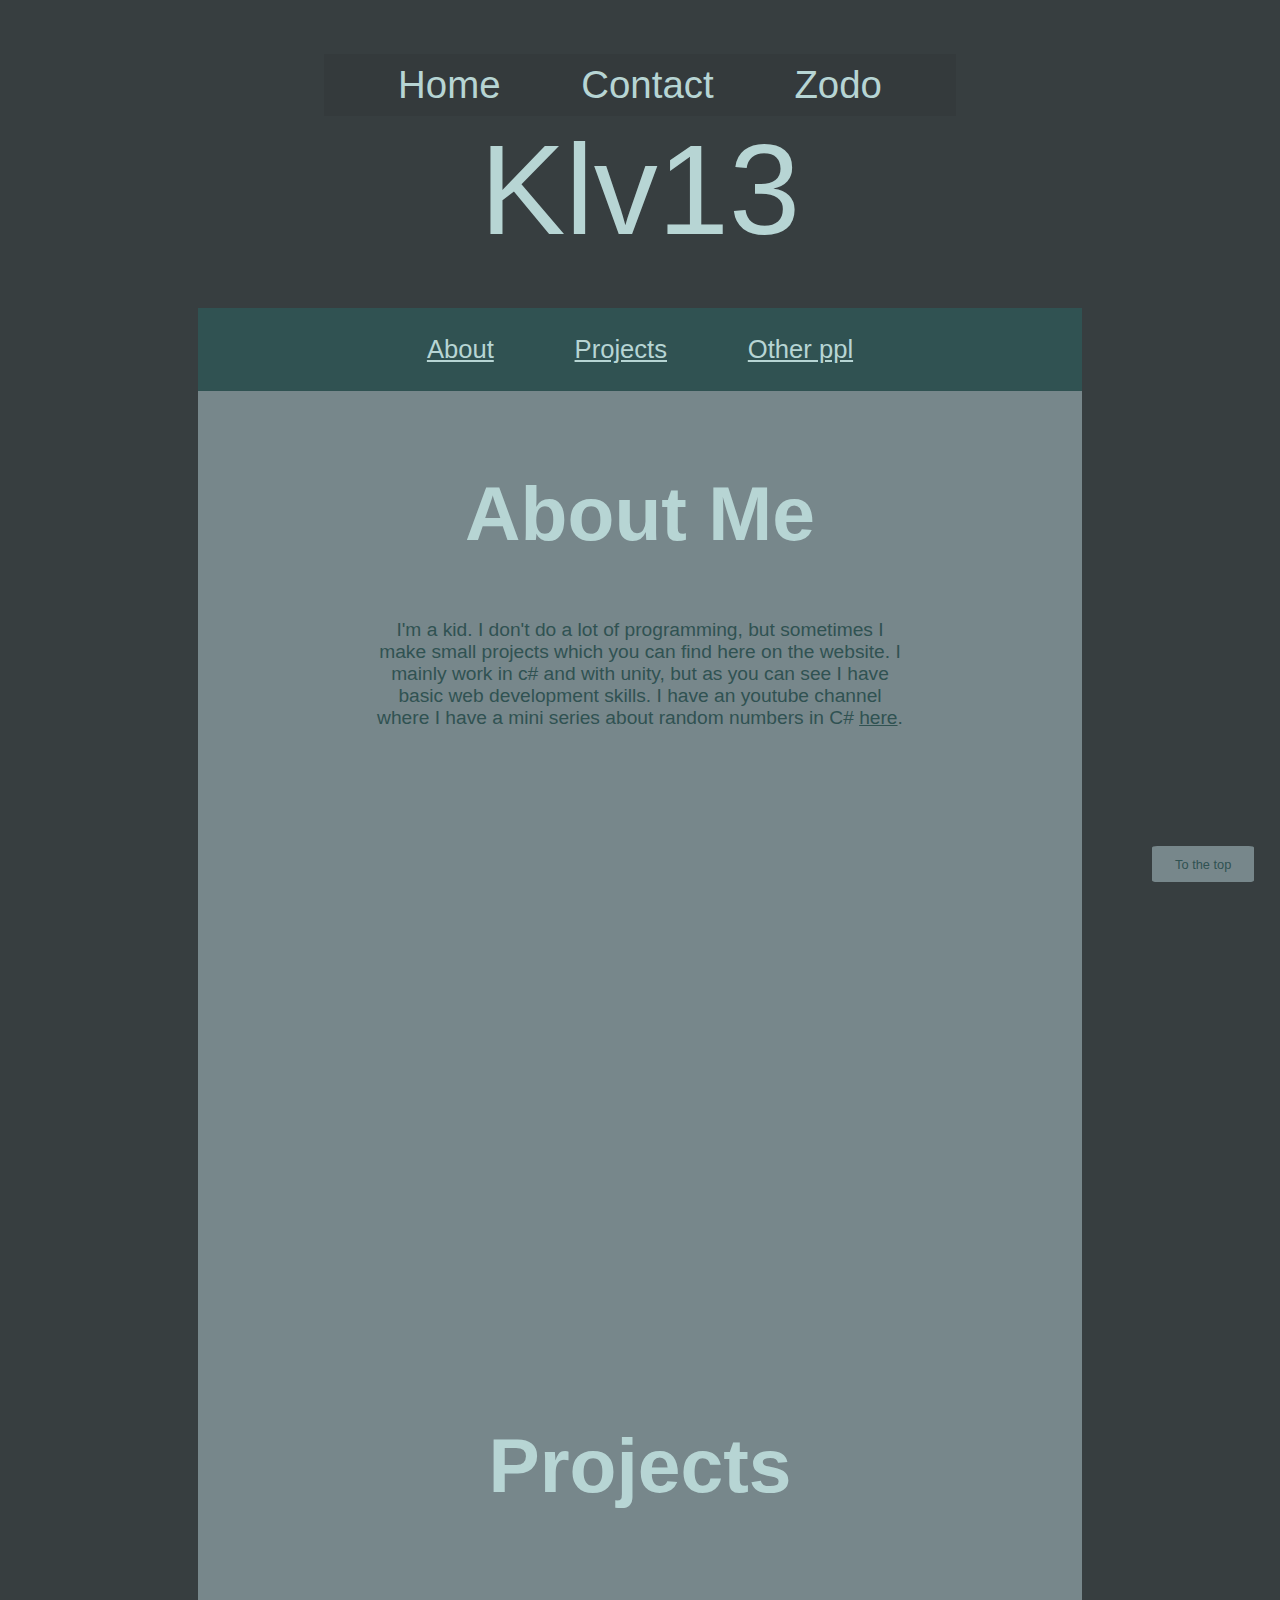
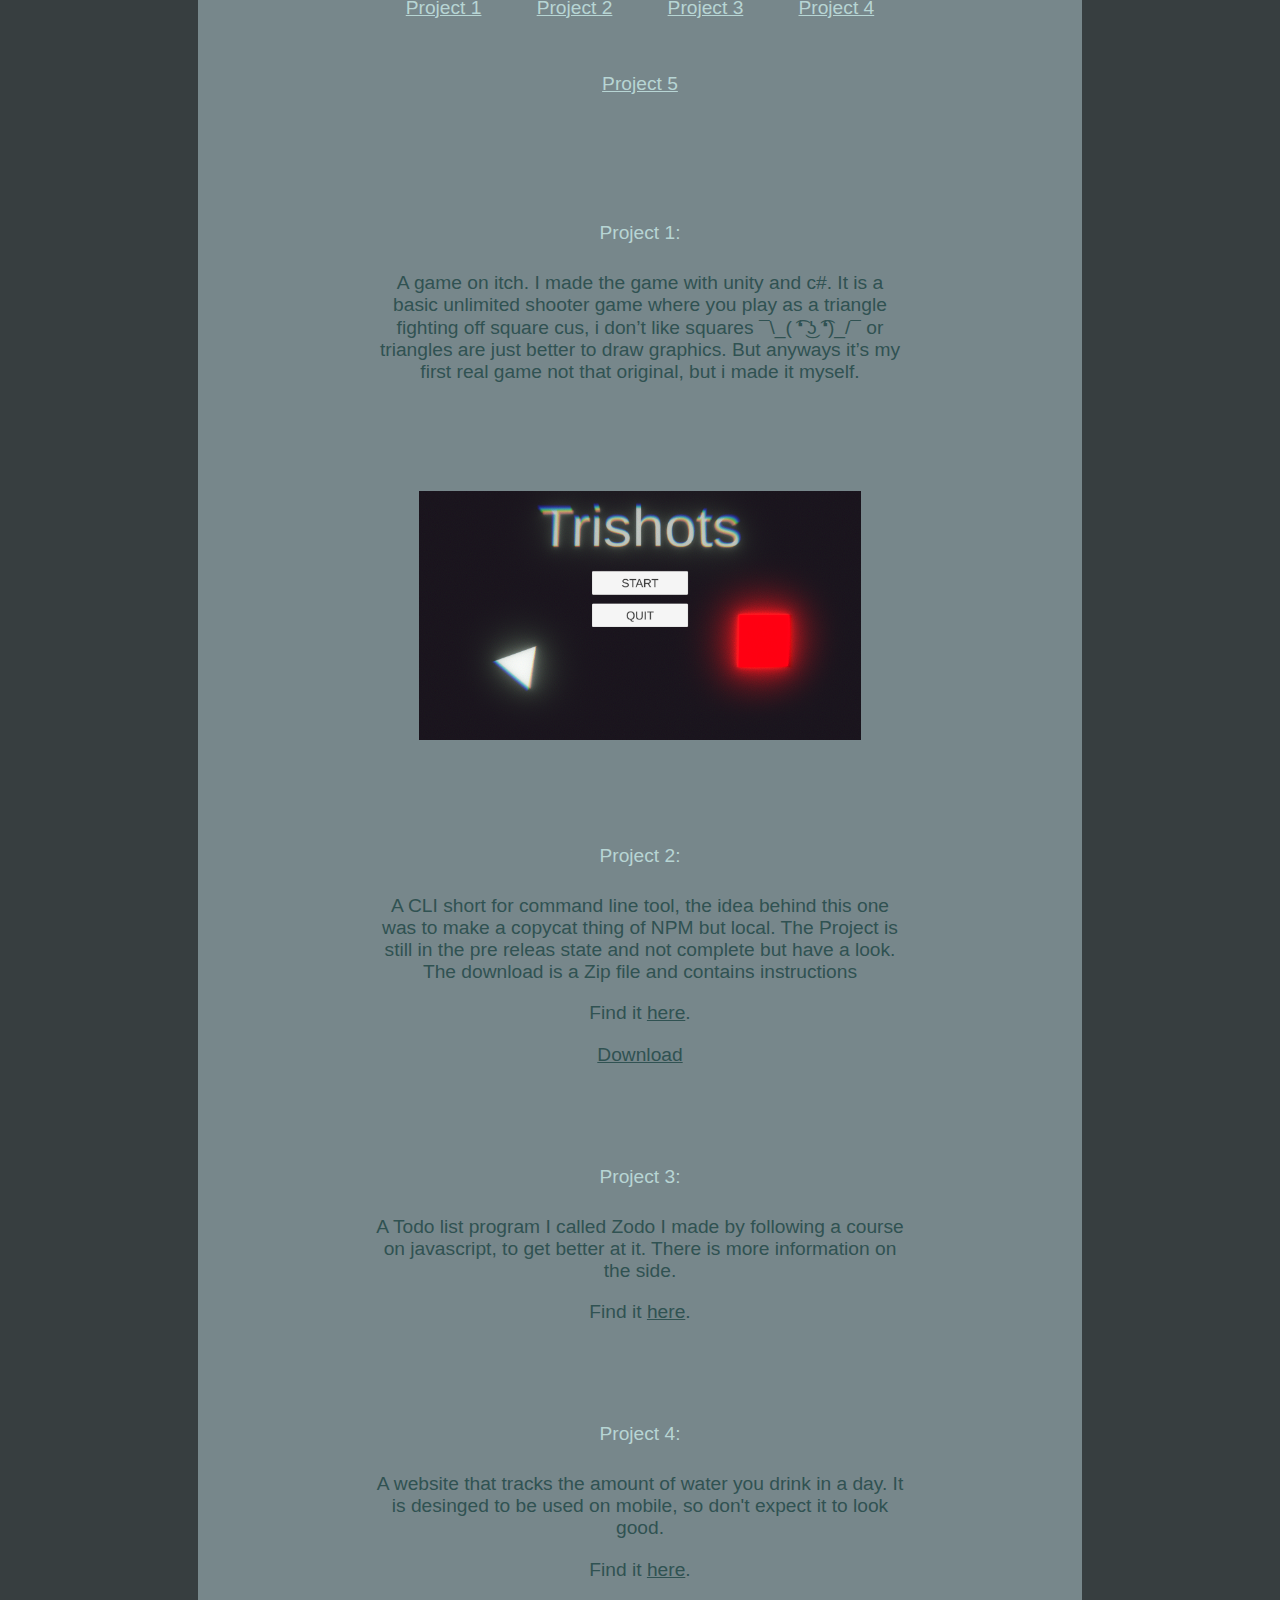
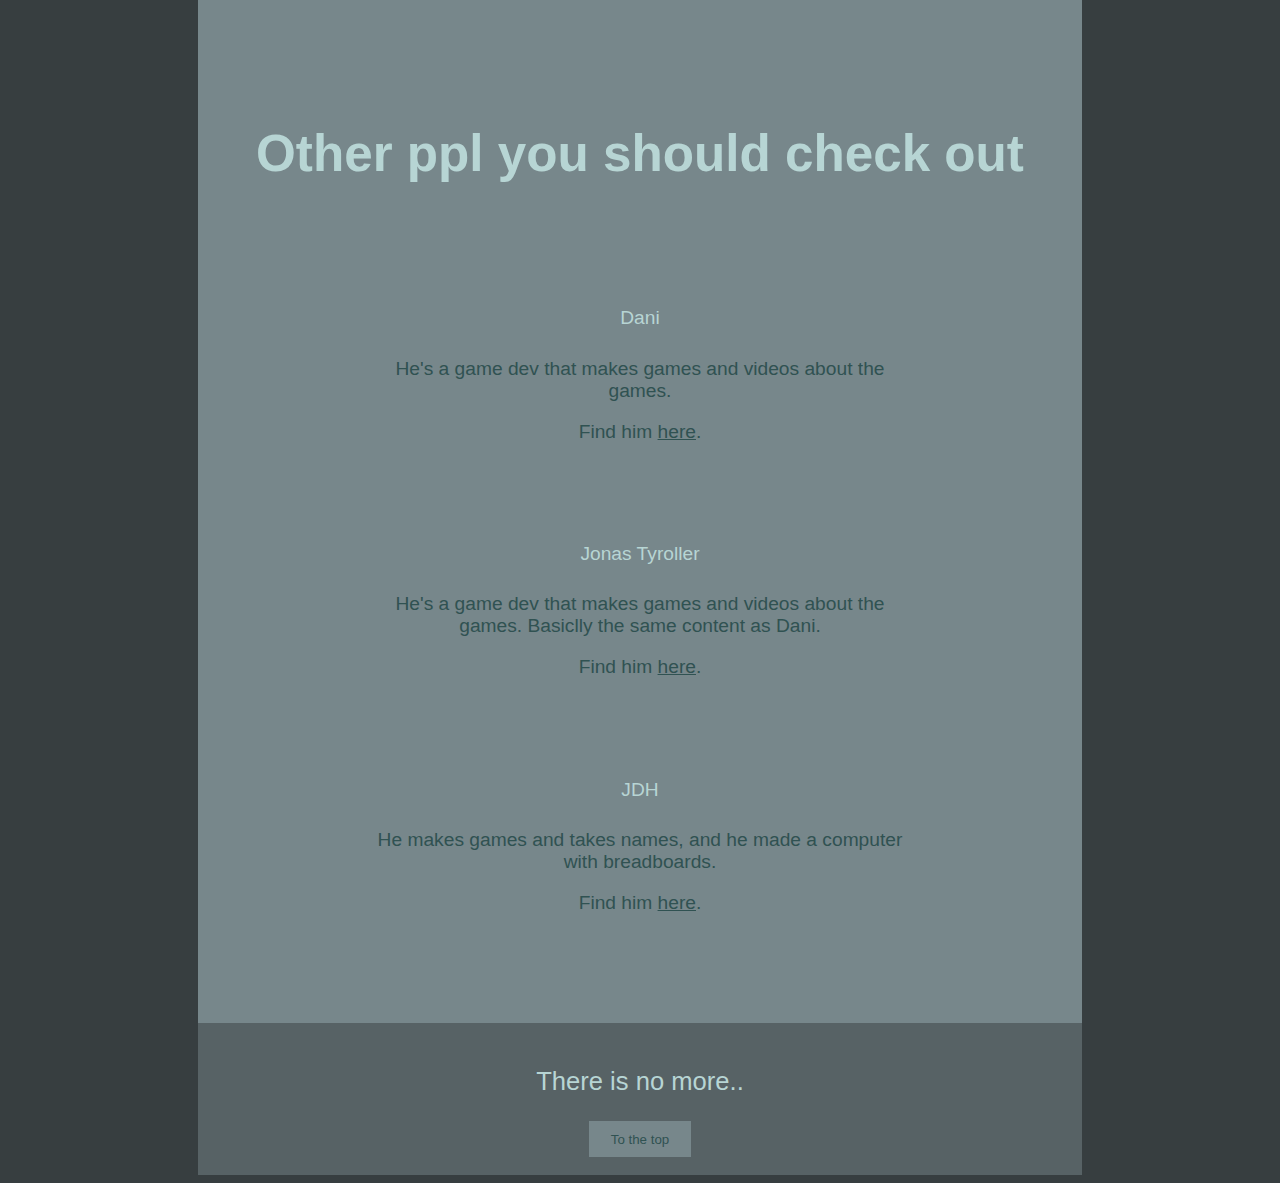
==== commit 433d6d48: "Removed old thing added new descript of cli" ====
--- a/index.html
+++ b/index.html
@@ -64,18 +64,15 @@
             
             
             <p class="Project" id="Project2">Project 2:</p>
-            <p>A Dice thrower which tests the amount of throws you need to get the highest number on two dice with different sizes. I made this program because I had made another program where you could only choose one size. I then found out that the number of average attempts where the size of the dice raised to the power of two, I then asked myself: “Is it raised by two and then have some weird rule for different size dice, or do you just multiply the two dice sizes with each other?” I know that the second one sounds more likely and it also were the answer, but I just made the program anyways to be sure, and I was bored. ༼ つ ಥ_ಥ ༽つ</p>
-            <p>Find it <a href="https://github.com/Klv13/DiceThrower/releases/tag/FirstRelease" target="blank">here</a>. </p>
-            
-            <p class="Project" id="Project3">Project 3:</p>
-            <p> Okay so very shortly this program will guess the integer you enter and output the same number, but it has compared it to every other number before your number until it was correct. The reason why I chose this method was because it was the most efficient I could find for totally random numbers. </p>
-            <p>Find it <a href="https://github.com/Klv13/NumberCracker/releases/tag/NumberGuess" target="blank">here</a>. </p>
+            <p>A CLI short for command line tool, the idea behind this one was to make a copycat thing of NPM but local. The Project is still in the pre releas state and not complete but have a look. The download is a Zip file and contains instructions</p>
+            <p>Find it <a href="https://github.com/Klv13/CMD-Tool/releases/tag/PrePrePre" target="blank">here</a>. </p>
+            <p><a href="https://github.com/Klv13/CMD-Tool/releases/download/PrePrePre/csmdVersionPrePRePRE.zip">Download</a></p>
 
-            <p class="Project" id="Project4">Project 4:</p>
+            <p class="Project" id="Project4">Project 3:</p>
             <p>A Todo list program I called Zodo I made by following a course on javascript, to get better at it. There is more information on the side.</p>
             <p>Find it <a href="https://klv13.github.io/Zodo/" target="blank">here</a>. </p>
 
-            <p class="Project" id="Project5">Project 5:</p>
+            <p class="Project" id="Project5">Project 4:</p>
             <p>A website that tracks the amount of water you drink in a day. It is desinged to be used on mobile, so don't expect it to look good.</p>
             <p>Find it <a href="https://klv13.github.io/Wassa/" target="blank">here</a>. </p>
             
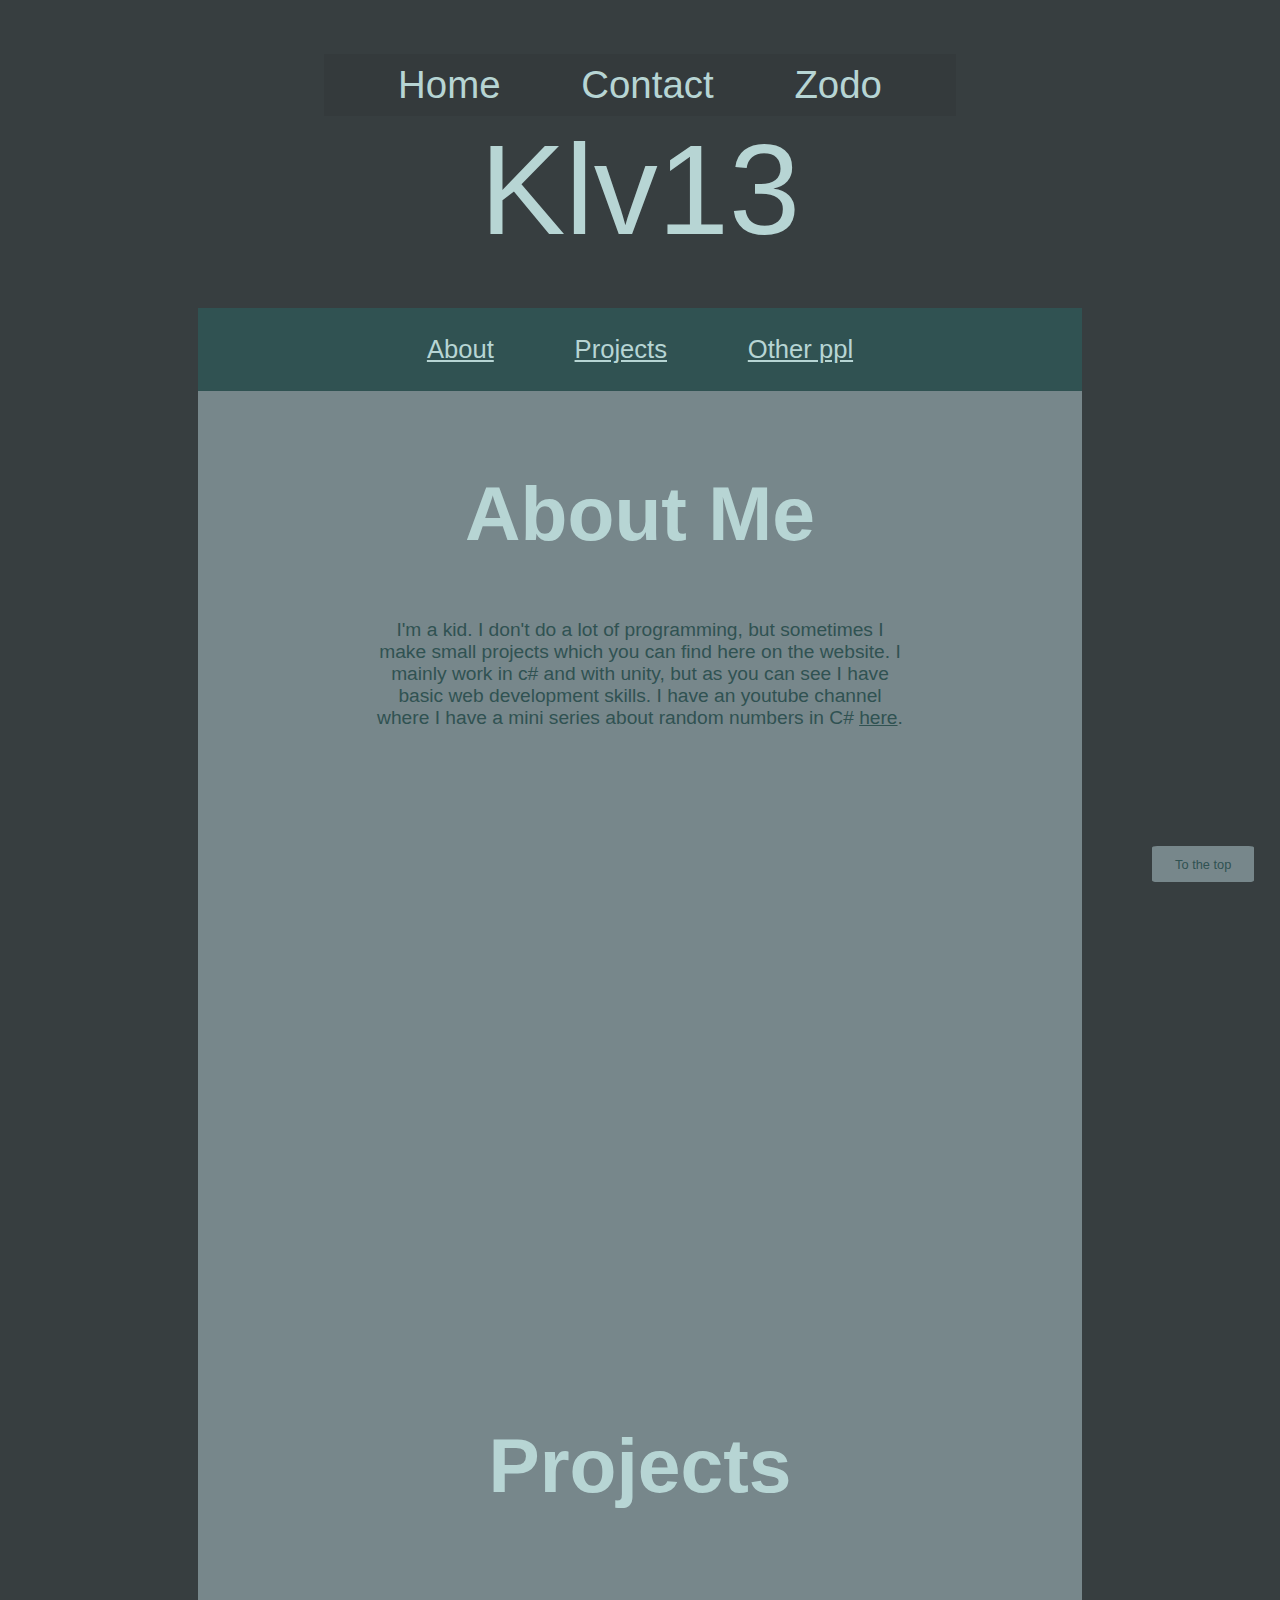
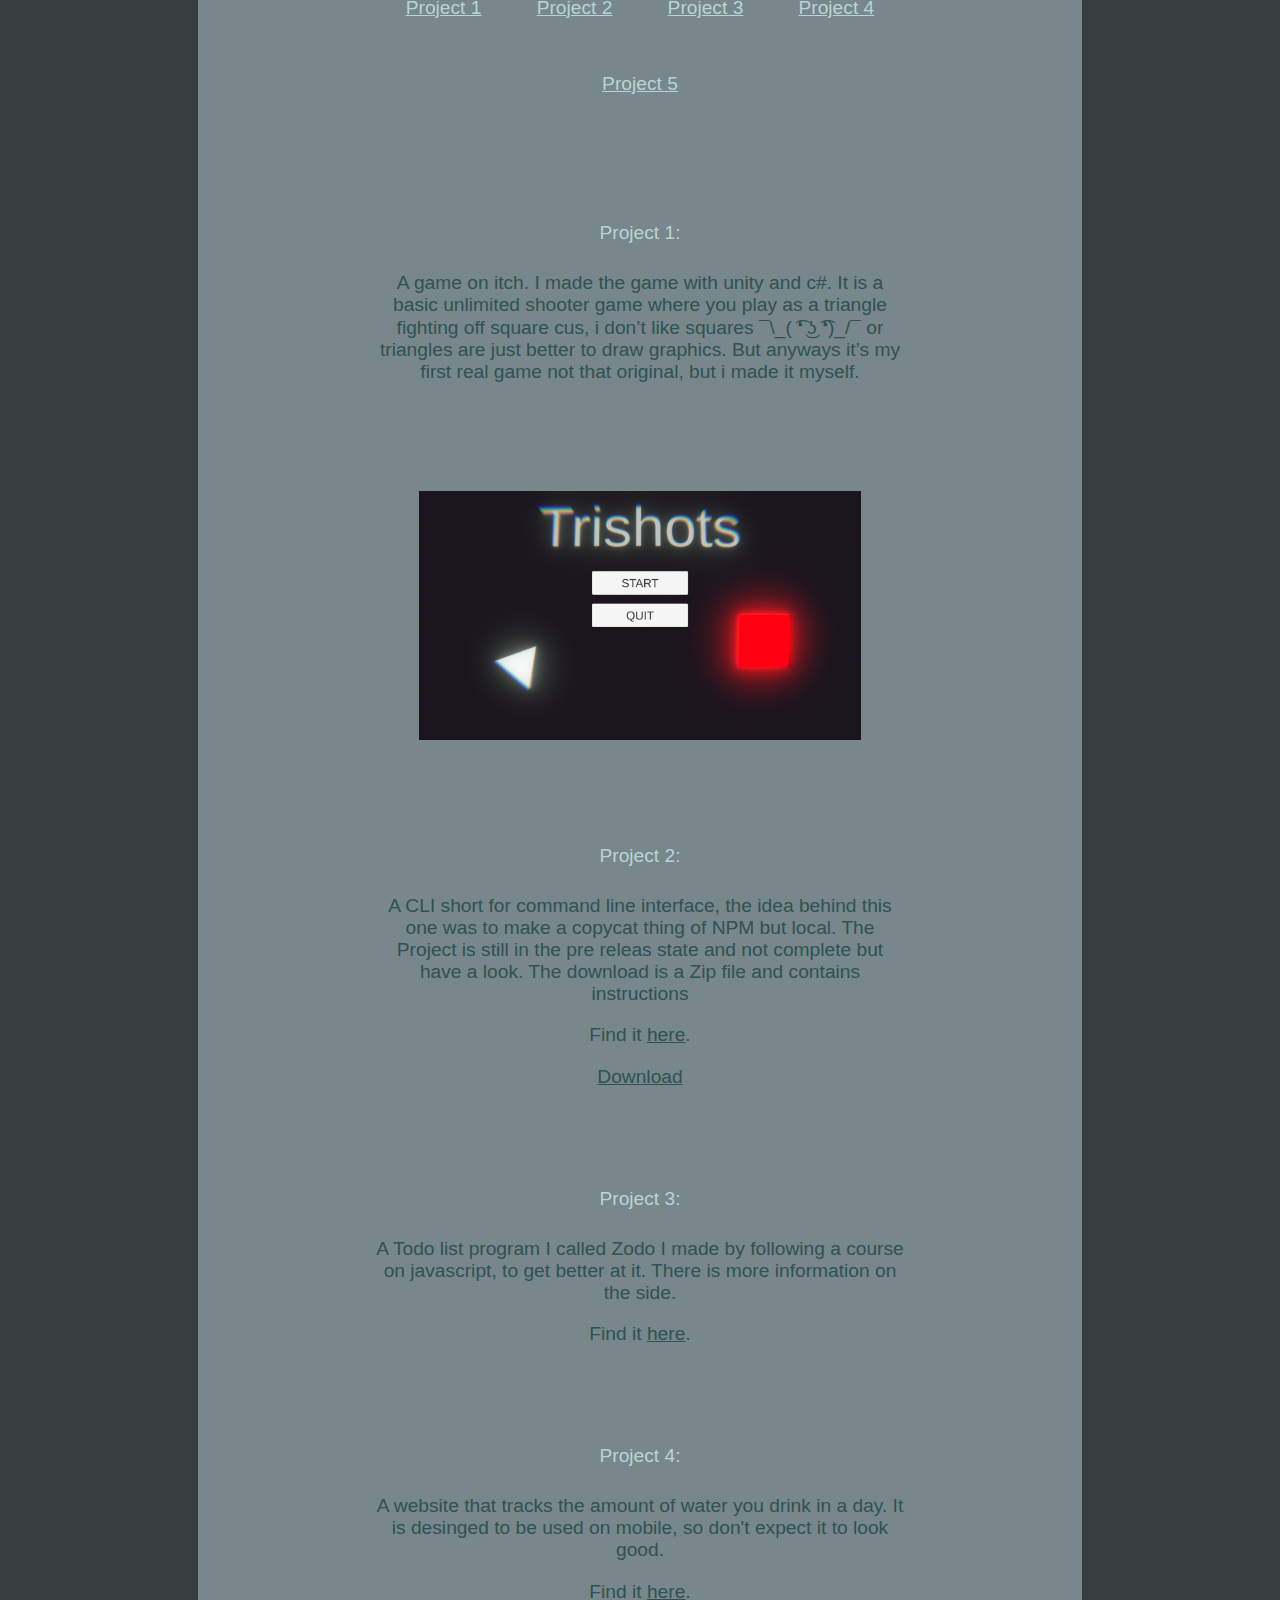
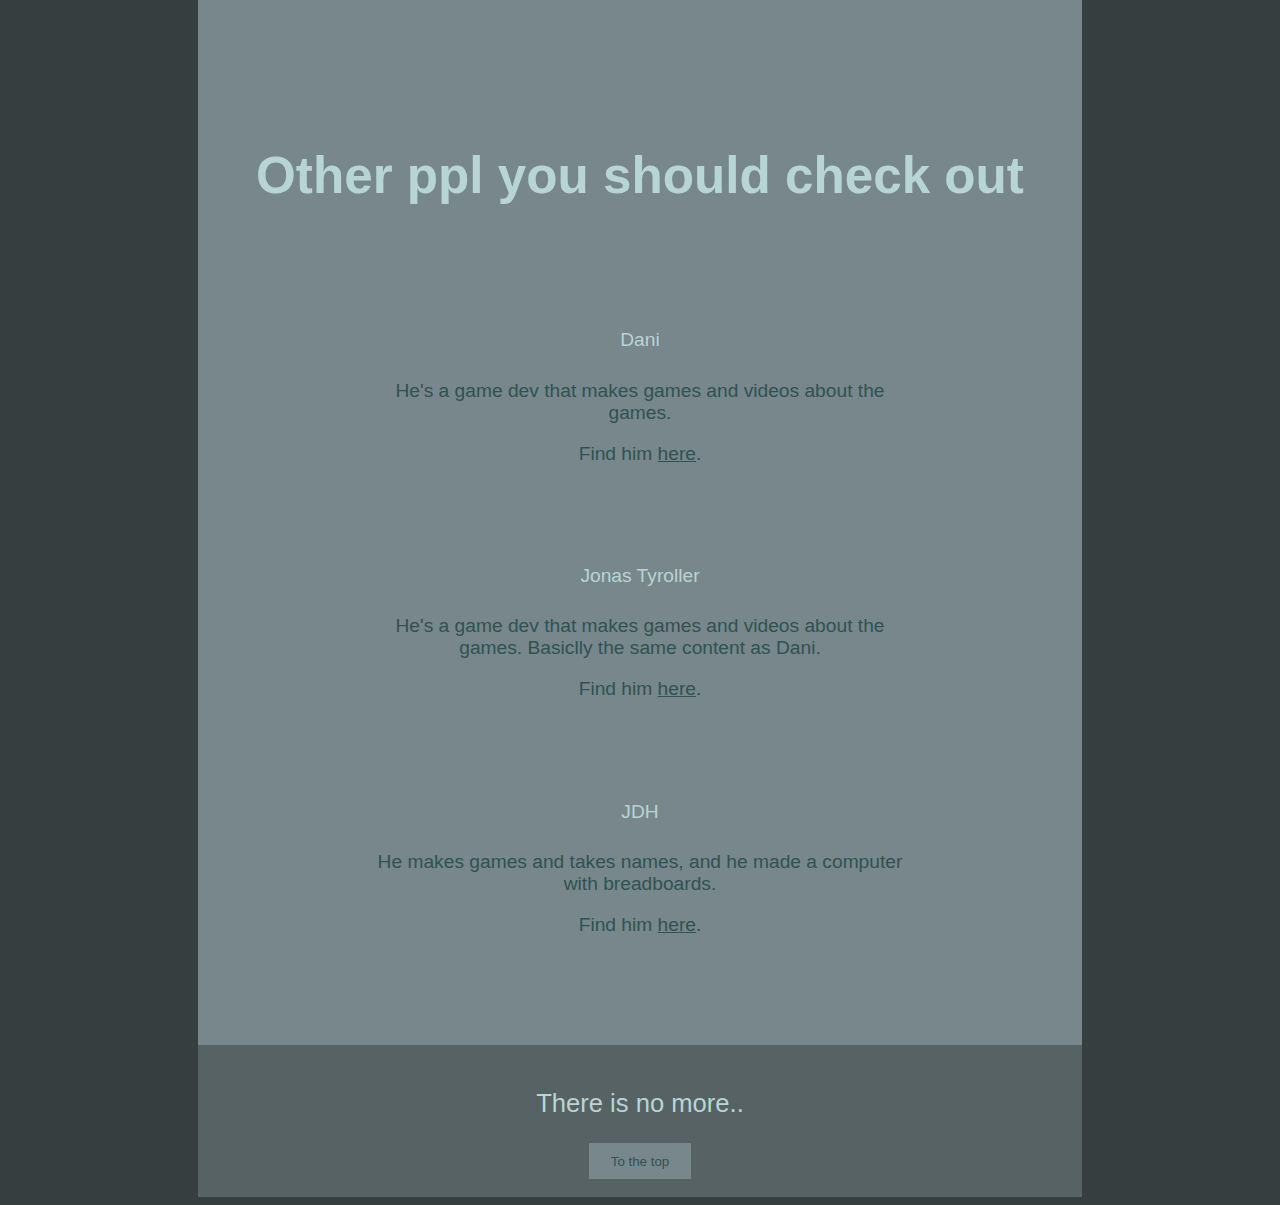
==== commit 188d8a9f: "Update index.html" ====
--- a/index.html
+++ b/index.html
@@ -64,7 +64,7 @@
             
             
             <p class="Project" id="Project2">Project 2:</p>
-            <p>A CLI short for command line tool, the idea behind this one was to make a copycat thing of NPM but local. The Project is still in the pre releas state and not complete but have a look. The download is a Zip file and contains instructions</p>
+            <p>A CLI short for command line interface, the idea behind this one was to make a copycat thing of NPM but local. The Project is still in the pre releas state and not complete but have a look. The download is a Zip file and contains instructions</p>
             <p>Find it <a href="https://github.com/Klv13/CMD-Tool/releases/tag/PrePrePre" target="blank">here</a>. </p>
             <p><a href="https://github.com/Klv13/CMD-Tool/releases/download/PrePrePre/csmdVersionPrePRePRE.zip">Download</a></p>
 
